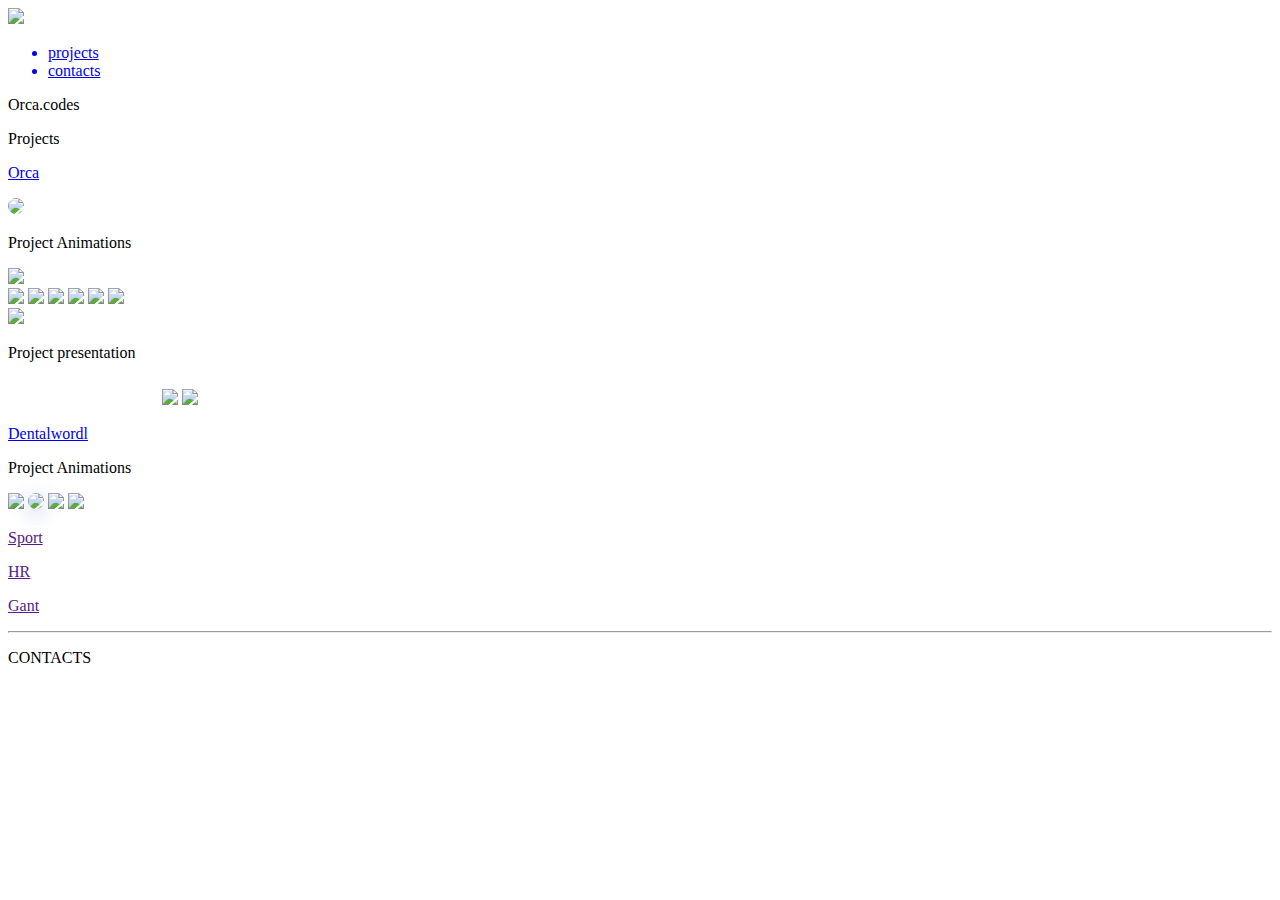
==== index.html @ 5eb5990a "gg" ====
<!DOCTYPE html>
<html lang="en">
<head>
    <meta charset="UTF-8">
    <meta http-equiv="X-UA-Compatible" content="IE=edge">
    <meta name="viewport" content="width=device-width, initial-scale=1.0">
    <title>Orca.codes</title>

    <link rel="icon" href="icon/favicon.svg" type="image/svg">
    <link rel="stylesheet" href="css/style.css">

</head>
<body>
    <header>
        <img class="header-logo" src="./img/logo.svg">
        <ul>
            <a class="scroll-animated" href="#project"><li class="header-ul-li">projects</li></a>
            <a class="scroll-animated" href="#contacts"><li class="header-ul-li">contacts</li></a>
        </ul>
    </header>

    <p class="orcacodes-p">Orca.codes</p>
    <p class="projects-p">Projects</p>


    <div class="content-project">
        <a href="https://www.orca.codes/">
            <p class="content-project-p">
                Orca<img class="content-project-p-img" src="./icon/website.svg" alt="">
            </p>
        </a>

        <a href="orca.html">
            <div id="project" class="content-project-div">
                <img id="open-modal" style="border-radius: 33.7021px;" src="./img/orca-project.jpg">
            </div>
        </a>
    </div>

    <div class="content-project">
        <p class="project-animations">Project Animations</p>
        <div class="slider">
            <img class="left" src="./icon/chevron-left.svg">
            <div class="slider-cards">
                <div class="slider-card">
                    <img class="slider-card-img" src="./img/slider-orca/image58.jpg">
                    <img class="slider-card-img" src="./img/slider-orca/image60.jpg">
                    <img class="slider-card-img" src="./img/slider-orca/image61.jpg">
                    <img class="slider-card-img" src="./img/slider-orca/image62.jpg">
                    <img class="slider-card-img" src="./img/slider-orca/image66.jpg">
                    <img class="slider-card-img" src="./img/slider-orca/image67.jpg">
                    </div>
            </div>
            <img class="right" src="./icon/chevron-right.svg">
        </div>
    </div>

    <div class="content-project"  style="width: 100%;">
        <p class="project-animations">Project presentation</p>
        <div style="margin-top: 27px; margin-left: 154px;">
            <a href="presentation.html"><img class="slider-card-img" src="./img/Group52855.jpg"></a>
            <a href="welcom.html"><img class="slider-card-img" src="./img/Group52854.jpg"></a>
        </div>
    </div>




    <div class="content-project">
        <a href="https://dentalworld.ru">
            <p class="content-project-p">
                Dentalwordl<img class="content-project-p-img" src="./icon/website.svg" alt="">
            </p>
        </a>
        <a href="dental.html">
            <div class="content-project-div-background-one"></div>
        </a>
    </div>

    <div class="content-project">
        <p class="project-animations">Project Animations</p>
        <div class="slider">
            <div class="slider-cards">
                <div class="slider-card">
                    <img class="slider-card-img" src="./img/slider-dental/image64.jpg">
                    <img class="slider-card-img" style="box-shadow: 0px 5px 20px rgba(34, 84, 166, 0.3);
                    border-radius: 20px;" src="./img/slider-dental/image65.jpg">
                    <img class="slider-card-img" src="./img/slider-dental/image68.jpg">
                    <img class="slider-card-img" src="./img/slider-dental/image642.jpg">
                    </div>
            </div>
        </div>
    </div>

    <div class="content-project">
        <a href="">
            <p class="content-project-p">
                Sport<img class="content-project-p-img" src="./icon/website.svg" alt="">
            </p>
        </a>
        <a href="sport.html">
            <div class="content-project-div-background-two"></div>
        </a>
    </div>

    <div class="content-project">
        <a href="">
            <p class="content-project-p">
                HR<img class="content-project-p-img" src="./icon/website.svg" alt="">
            </p>
        </a>
        <a href="hr.html">
            <div class="content-project-div-background-three"></div>
        </a>
    </div>

    <div class="content-project">
        <a href="">
            <p class="content-project-p">
                Gant<img class="content-project-p-img" src="./icon/website.svg" alt="">
            </p>
        </a>
        <a href="grant.html">
            <div class="content-project-div-background-four"></div>
        </a>
    </div>






    
    <hr>

    <footer>
        <p id="contacts">CONTACTS</p>

        <div>
            <a href="https://www.facebook.com/orca.codes"><img src="./icon/facebook.svg" alt=""></a>
            <a href="https://t.me/orcaIT"><img src="./icon/telegram.svg" alt=""></a>
            <a href="info@orca.codes"><img src="./icon/email.svg" alt=""></a>
            <a href="https://vk.com/orca.codes"><img src="./icon/vk.svg" alt=""></a>
        </div>
    </footer>

    <script src="js/jquery.min.js"></script>
    <script>
        $("a.scroll-animated").on("click", function(e){
            e.preventDefault();
            var anchor = $(this).attr('href');
            $('html, body').stop().animate({
                scrollTop: $(anchor).offset().top - 60
            }, 800);
        });
    </script>
    <script src="js/modalPhoto.js"></script>
    <script src="js/sliderOne.js"></script>
</body>
</html>
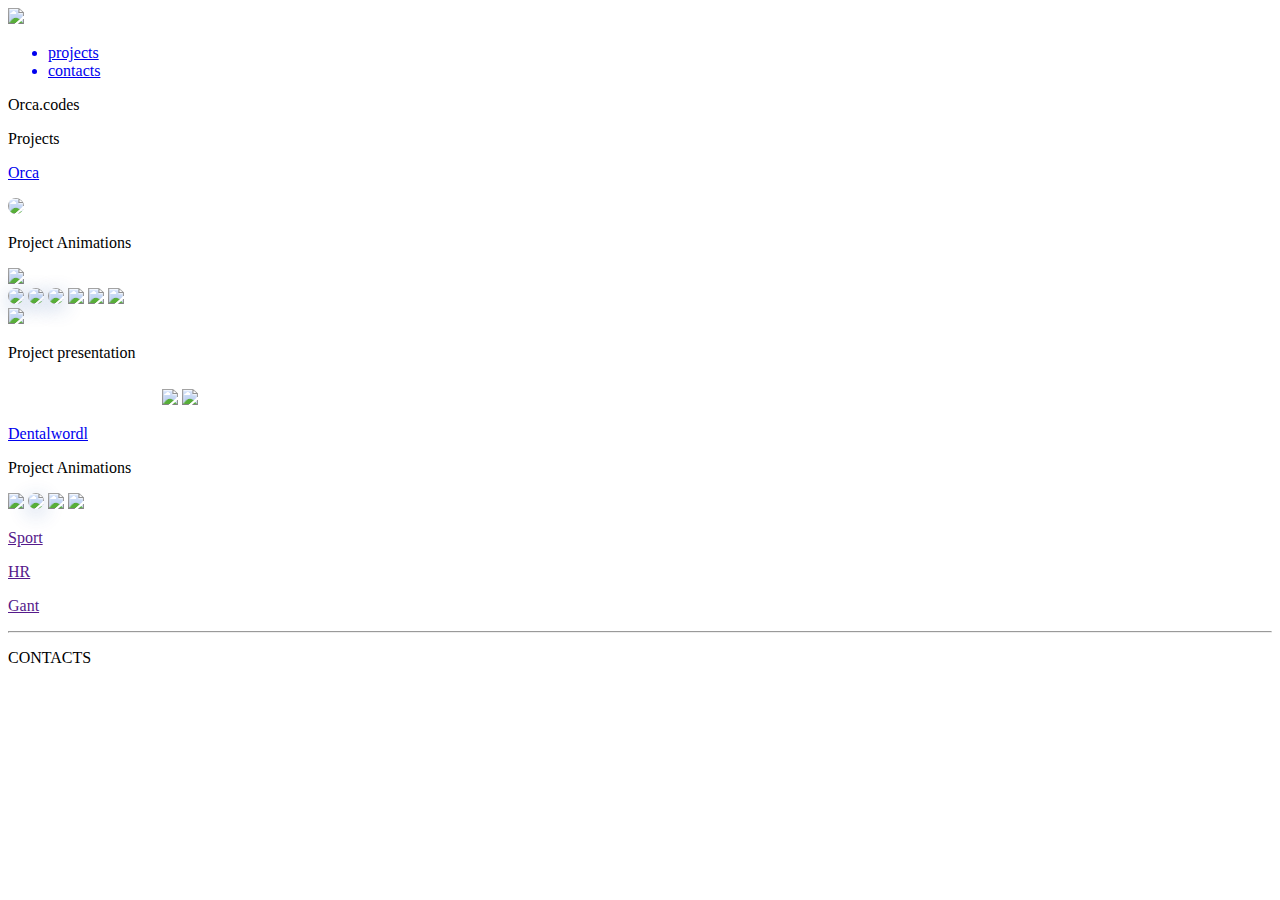
==== commit 7a7ed31d: "aa" ====
--- a/index.html
+++ b/index.html
@@ -43,12 +43,12 @@
             <img class="left" src="./icon/chevron-left.svg">
             <div class="slider-cards">
                 <div class="slider-card">
-                    <img class="slider-card-img" src="./img/slider-orca/image58.jpg">
-                    <img class="slider-card-img" src="./img/slider-orca/image60.jpg">
-                    <img class="slider-card-img" src="./img/slider-orca/image61.jpg">
-                    <img class="slider-card-img" src="./img/slider-orca/image62.jpg">
-                    <img class="slider-card-img" src="./img/slider-orca/image66.jpg">
-                    <img class="slider-card-img" src="./img/slider-orca/image67.jpg">
+                    <a href="./video/orcacodes/orcacodes234.mp4"><img class="slider-card-img" src="./img/slider-orca/image58.jpg" style="box-shadow: 0px 5px 20px rgba(34, 84, 166, 0.3); border-radius: 20px;"></a>
+                    <a href="./video/orcacodes/hgf.mp4"><img class="slider-card-img" src="./img/slider-orca/image60.jpg" style="box-shadow: 0px 5px 20px rgba(34, 84, 166, 0.3); border-radius: 20px;"></a>
+                    <a href="./video/orcacodes/ty.mp4"><img class="slider-card-img" src="./img/slider-orca/image61.jpg" style="box-shadow: 0px 5px 20px rgba(34, 84, 166, 0.3); border-radius: 20px;"></a>
+                    <a href="./video/orcacodes/orcanie2.mp4"><img class="slider-card-img" src="./img/slider-orca/image62.jpg"></a>
+                    <a href="./video/orcacodes/rr.mp4"><img class="slider-card-img" src="./img/slider-orca/image66.jpg"></a>
+                    <a href="./video/orcacodes/rtg.mp4"><img class="slider-card-img" src="./img/slider-orca/image67.jpg"></a>
                     </div>
             </div>
             <img class="right" src="./icon/chevron-right.svg">
@@ -82,11 +82,10 @@
         <div class="slider">
             <div class="slider-cards">
                 <div class="slider-card">
-                    <img class="slider-card-img" src="./img/slider-dental/image64.jpg">
-                    <img class="slider-card-img" style="box-shadow: 0px 5px 20px rgba(34, 84, 166, 0.3);
-                    border-radius: 20px;" src="./img/slider-dental/image65.jpg">
-                    <img class="slider-card-img" src="./img/slider-dental/image68.jpg">
-                    <img class="slider-card-img" src="./img/slider-dental/image642.jpg">
+                    <a href="./video/DENTALWORLD/ab.mp4"><img class="slider-card-img" src="./img/slider-dental/image64.jpg"></a>
+                    <a href="./video/DENTALWORLD/bc.mp4"><img class="slider-card-img" style="box-shadow: 0px 5px 20px rgba(34, 84, 166, 0.3); border-radius: 20px;" src="./img/slider-dental/image65.jpg"></a>
+                    <a href="./video/DENTALWORLD/bd.mp4"><img class="slider-card-img" src="./img/slider-dental/image68.jpg"></a>
+                    <a href="./video/DENTALWORLD/be.mp4"><img class="slider-card-img" src="./img/slider-dental/image642.jpg"></a>
                     </div>
             </div>
         </div>
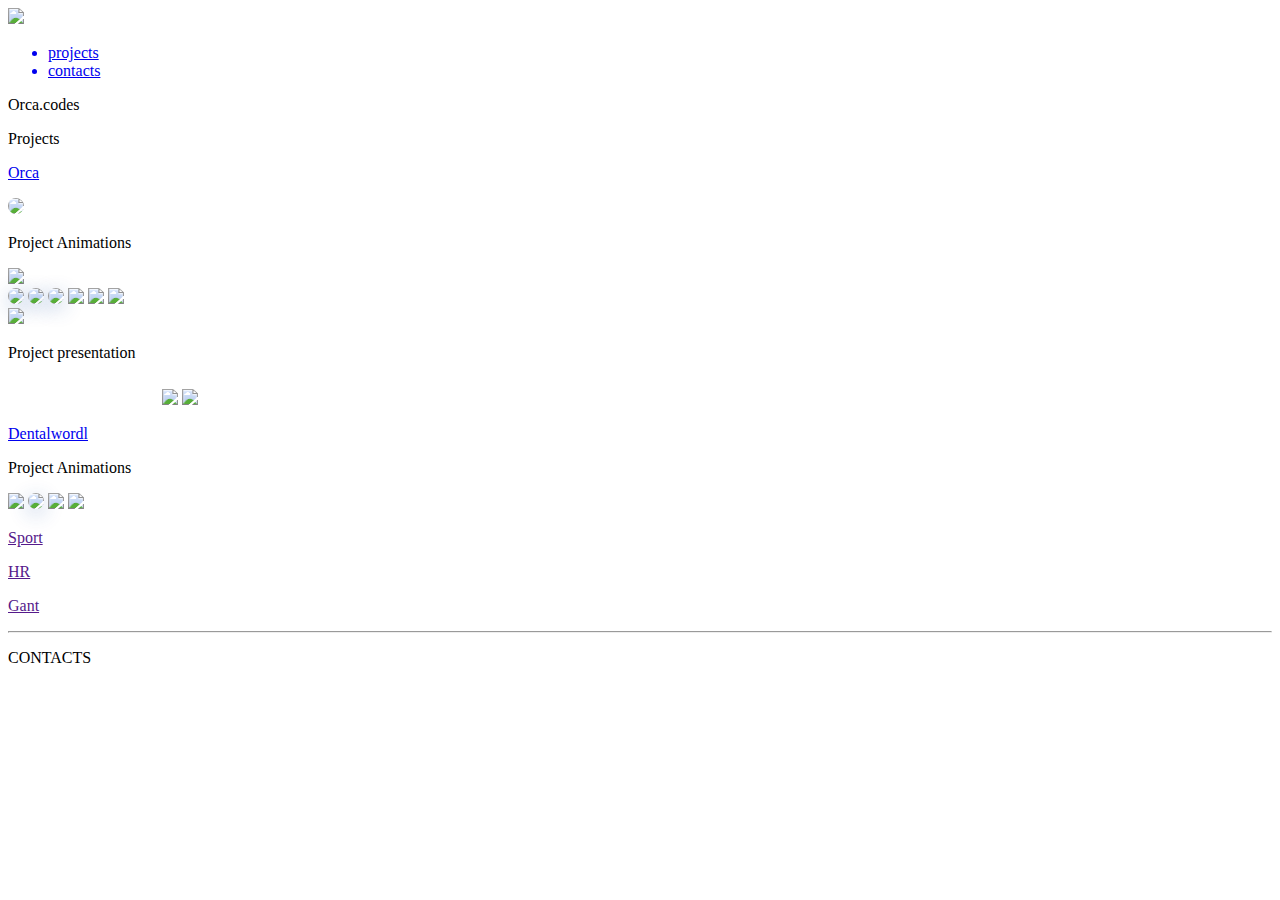
==== commit 8c3e3826: "email" ====
--- a/index.html
+++ b/index.html
@@ -4,6 +4,7 @@
     <meta charset="UTF-8">
     <meta http-equiv="X-UA-Compatible" content="IE=edge">
     <meta name="viewport" content="width=device-width, initial-scale=1.0">
+    <meta http-equiv="content-type" content="text/html; charset=utf-8">
     <title>Orca.codes</title>
 
     <link rel="icon" href="icon/favicon.svg" type="image/svg">
@@ -138,7 +139,7 @@
         <div>
             <a href="https://www.facebook.com/orca.codes"><img src="./icon/facebook.svg" alt=""></a>
             <a href="https://t.me/orcaIT"><img src="./icon/telegram.svg" alt=""></a>
-            <a href="info@orca.codes"><img src="./icon/email.svg" alt=""></a>
+            <a href="mailto:info@orca.codes"><img src="./icon/email.svg" alt=""></a>
             <a href="https://vk.com/orca.codes"><img src="./icon/vk.svg" alt=""></a>
         </div>
     </footer>
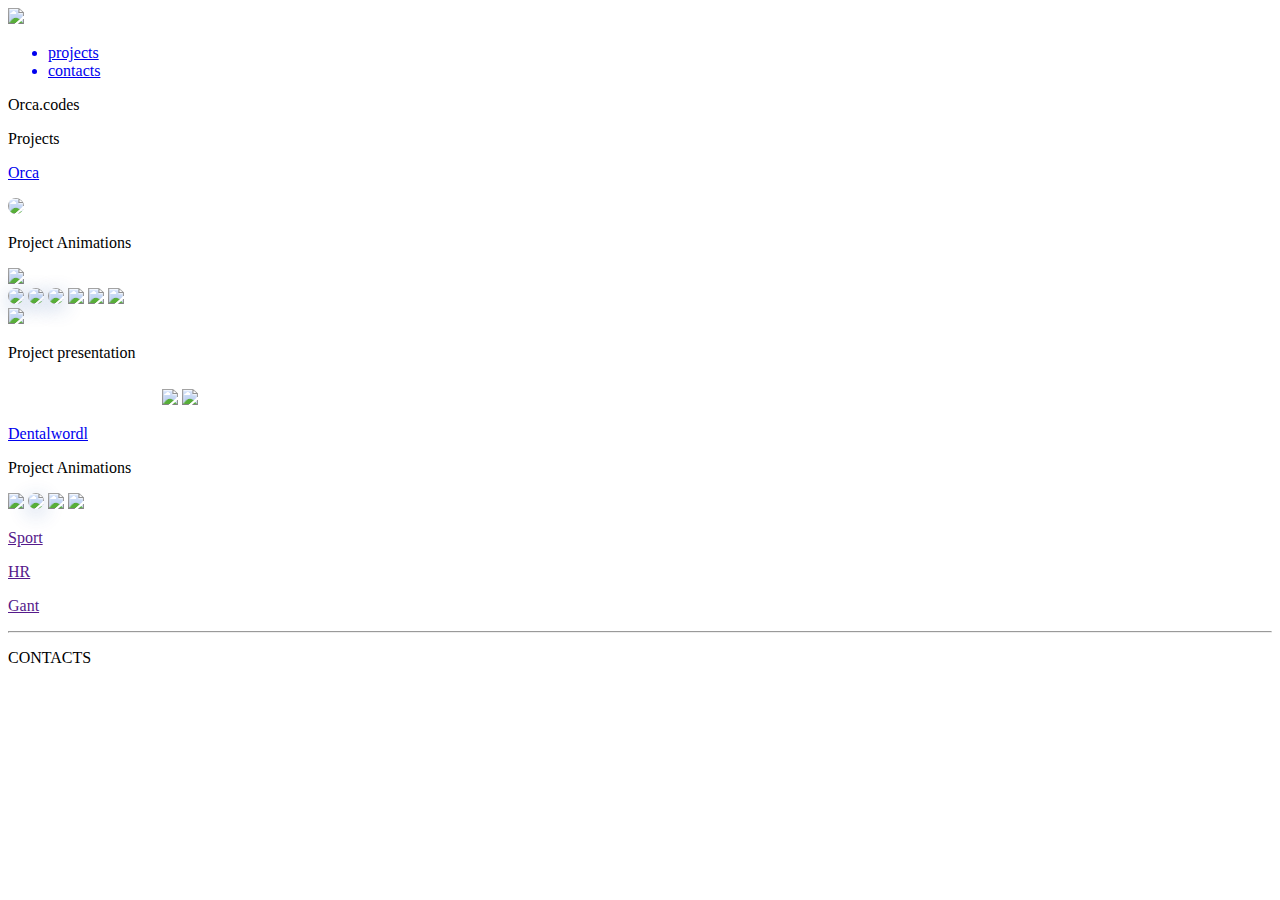
==== commit 932a8d1d: "вв" ====
--- a/index.html
+++ b/index.html
@@ -9,6 +9,9 @@
 
     <link rel="icon" href="icon/favicon.svg" type="image/svg">
     <link rel="stylesheet" href="css/style.css">
+    <link rel="stylesheet" href="videotube/videotube.min.css">
+    <script src="videotube/videotube.min.js"></script>
+
 
 </head>
 <body>
@@ -44,12 +47,12 @@
             <img class="left" src="./icon/chevron-left.svg">
             <div class="slider-cards">
                 <div class="slider-card">
-                    <a href="./video/orcacodes/orcacodes234.mp4"><img class="slider-card-img" src="./img/slider-orca/image58.jpg" style="box-shadow: 0px 5px 20px rgba(34, 84, 166, 0.3); border-radius: 20px;"></a>
-                    <a href="./video/orcacodes/hgf.mp4"><img class="slider-card-img" src="./img/slider-orca/image60.jpg" style="box-shadow: 0px 5px 20px rgba(34, 84, 166, 0.3); border-radius: 20px;"></a>
-                    <a href="./video/orcacodes/ty.mp4"><img class="slider-card-img" src="./img/slider-orca/image61.jpg" style="box-shadow: 0px 5px 20px rgba(34, 84, 166, 0.3); border-radius: 20px;"></a>
-                    <a href="./video/orcacodes/orcanie2.mp4"><img class="slider-card-img" src="./img/slider-orca/image62.jpg"></a>
-                    <a href="./video/orcacodes/rr.mp4"><img class="slider-card-img" src="./img/slider-orca/image66.jpg"></a>
-                    <a href="./video/orcacodes/rtg.mp4"><img class="slider-card-img" src="./img/slider-orca/image67.jpg"></a>
+                    <a href="https://www.youtube.com/watch?v=y68w_qonAqU" class="card_link tube"><img class="slider-card-img" src="./img/slider-orca/image58.jpg" style="box-shadow: 0px 5px 20px rgba(34, 84, 166, 0.3); border-radius: 20px;"></a>
+                    <a href="https://www.youtube.com/watch?v=b7U__7OZWgk" class="card_link tube"><img class="slider-card-img" src="./img/slider-orca/image60.jpg" style="box-shadow: 0px 5px 20px rgba(34, 84, 166, 0.3); border-radius: 20px;"></a>
+                    <a href="https://www.youtube.com/watch?v=LbbPrw14cgo" class="card_link tube"><img class="slider-card-img" src="./img/slider-orca/image61.jpg" style="box-shadow: 0px 5px 20px rgba(34, 84, 166, 0.3); border-radius: 20px;"></a>
+                    <a href="https://www.youtube.com/watch?v=MKS_KNSd2Y0" class="card_link tube"><img class="slider-card-img" src="./img/slider-orca/image62.jpg"></a>
+                    <a href="https://www.youtube.com/watch?v=Lp3TSIFflk0" class="card_link tube"><img class="slider-card-img" src="./img/slider-orca/image66.jpg"></a>
+                    <a href="https://www.youtube.com/watch?v=20NW2Bjg-5E" class="card_link tube"><img class="slider-card-img" src="./img/slider-orca/image67.jpg"></a>
                     </div>
             </div>
             <img class="right" src="./icon/chevron-right.svg">
@@ -83,10 +86,10 @@
         <div class="slider">
             <div class="slider-cards">
                 <div class="slider-card">
-                    <a href="./video/DENTALWORLD/ab.mp4"><img class="slider-card-img" src="./img/slider-dental/image64.jpg"></a>
-                    <a href="./video/DENTALWORLD/bc.mp4"><img class="slider-card-img" style="box-shadow: 0px 5px 20px rgba(34, 84, 166, 0.3); border-radius: 20px;" src="./img/slider-dental/image65.jpg"></a>
-                    <a href="./video/DENTALWORLD/bd.mp4"><img class="slider-card-img" src="./img/slider-dental/image68.jpg"></a>
-                    <a href="./video/DENTALWORLD/be.mp4"><img class="slider-card-img" src="./img/slider-dental/image642.jpg"></a>
+                    <a href="https://www.youtube.com/watch?v=xXQVUhlpNwk" class="card_link tube"><img class="slider-card-img" src="./img/slider-dental/image64.jpg"></a>
+                    <a href="https://www.youtube.com/watch?v=Wca1oxbDxvs" class="card_link tube"><img class="slider-card-img" style="box-shadow: 0px 5px 20px rgba(34, 84, 166, 0.3); border-radius: 20px;" src="./img/slider-dental/image65.jpg"></a>
+                    <a href="https://www.youtube.com/watch?v=5jjvLpAHN3M" class="card_link tube"><img class="slider-card-img" src="./img/slider-dental/image68.jpg"></a>
+                    <a href="https://www.youtube.com/watch?v=4nppR-Zz6RE" class="card_link tube"><img class="slider-card-img" src="./img/slider-dental/image642.jpg"></a>
                     </div>
             </div>
         </div>
@@ -154,7 +157,6 @@
             }, 800);
         });
     </script>
-    <script src="js/modalPhoto.js"></script>
     <script src="js/sliderOne.js"></script>
 </body>
 </html>--- a/videotube/videotube.min.css
+++ b/videotube/videotube.min.css
@@ -0,0 +1 @@
+.videotube-modal-overlay{color:#fff;display:none;z-index:995;opacity:0;top:0;left:0;right:0;bottom:0;width:100%;position:fixed;background:#000;text-align:center}#videotube-modal-container{z-index:998;position:fixed;top:0;left:0;right:0;bottom:0;display:flex;justify-content:center;align-items:center}#videotube-modal{text-align:center;box-shadow:0 0 40px #333}#videotube-modal-loading{position:fixed;z-index:997;font-size:1.5em;top:49%;width:5%;text-align:center;left:45%}#videotube-modal-close{position:fixed;right:15px;top:15px;padding:3px 13px;z-index:999;font-size:25px;text-shadow:0 0 10px #fff;border-radius:3px;cursor:pointer;-webkit-transition-duration:.1s;-o-transition-duration:.1s;-moz-transition-duration:.1s;transition-duration:.1s}#videotube-modal-close:hover{background:#333}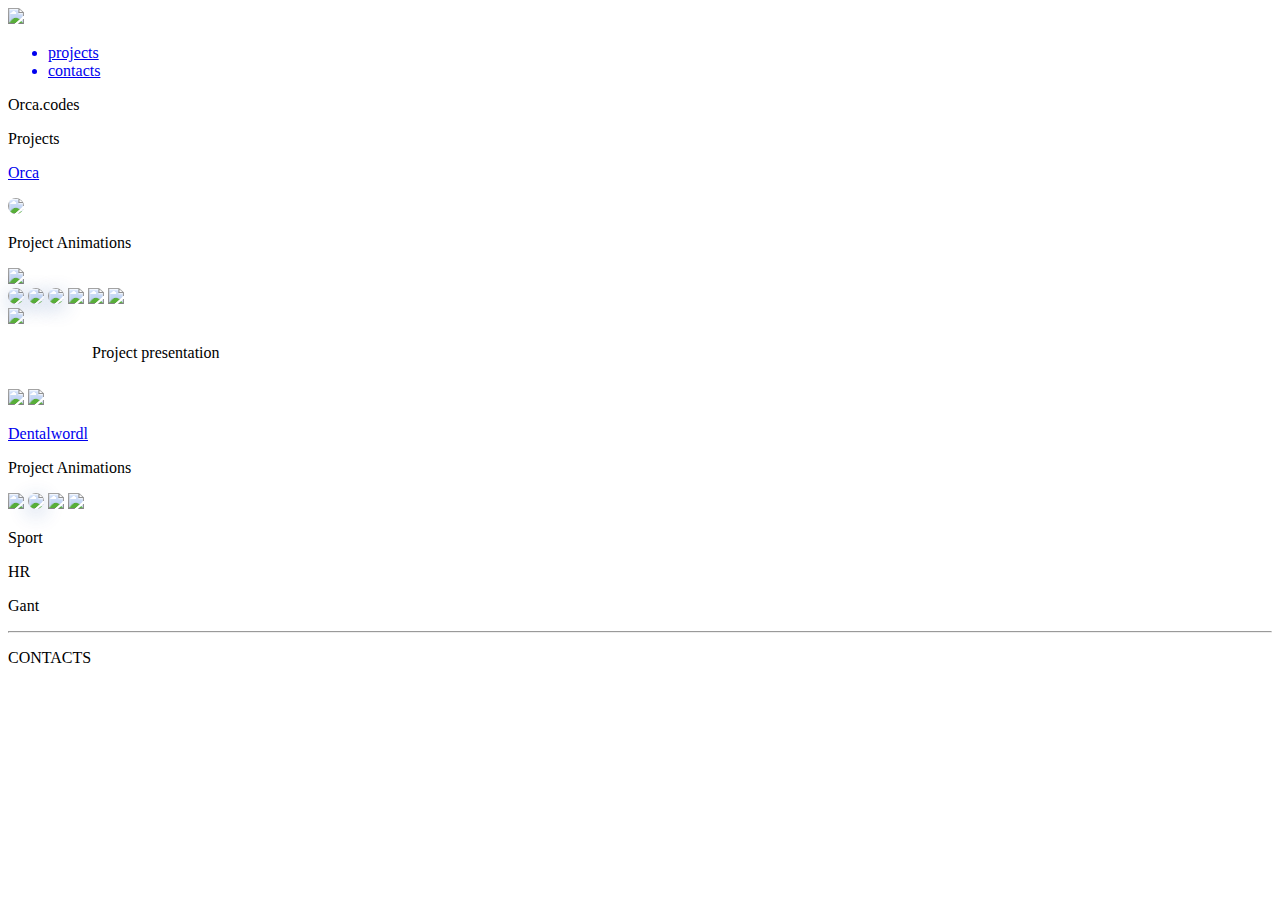
==== commit 6320c43b: "aa" ====
--- a/index.html
+++ b/index.html
@@ -59,16 +59,14 @@
         </div>
     </div>
 
-    <div class="content-project"  style="width: 100%;">
-        <p class="project-animations">Project presentation</p>
-        <div style="margin-top: 27px; margin-left: 154px;">
+    <div class="content-project">
+        <p class="project-animations" style="margin-left: 84px;">Project presentation</p>
+        <div style="margin-top: 27px; width: 1682px;">
             <a href="presentation.html"><img class="slider-card-img" src="./img/Group52855.jpg"></a>
             <a href="welcom.html"><img class="slider-card-img" src="./img/Group52854.jpg"></a>
+            
         </div>
     </div>
-
-
-
 
     <div class="content-project">
         <a href="https://dentalworld.ru">
@@ -96,7 +94,7 @@
     </div>
 
     <div class="content-project">
-        <a href="">
+        <a>
             <p class="content-project-p">
                 Sport<img class="content-project-p-img" src="./icon/website.svg" alt="">
             </p>
@@ -107,7 +105,7 @@
     </div>
 
     <div class="content-project">
-        <a href="">
+        <a>
             <p class="content-project-p">
                 HR<img class="content-project-p-img" src="./icon/website.svg" alt="">
             </p>
@@ -118,7 +116,7 @@
     </div>
 
     <div class="content-project">
-        <a href="">
+        <a>
             <p class="content-project-p">
                 Gant<img class="content-project-p-img" src="./icon/website.svg" alt="">
             </p>
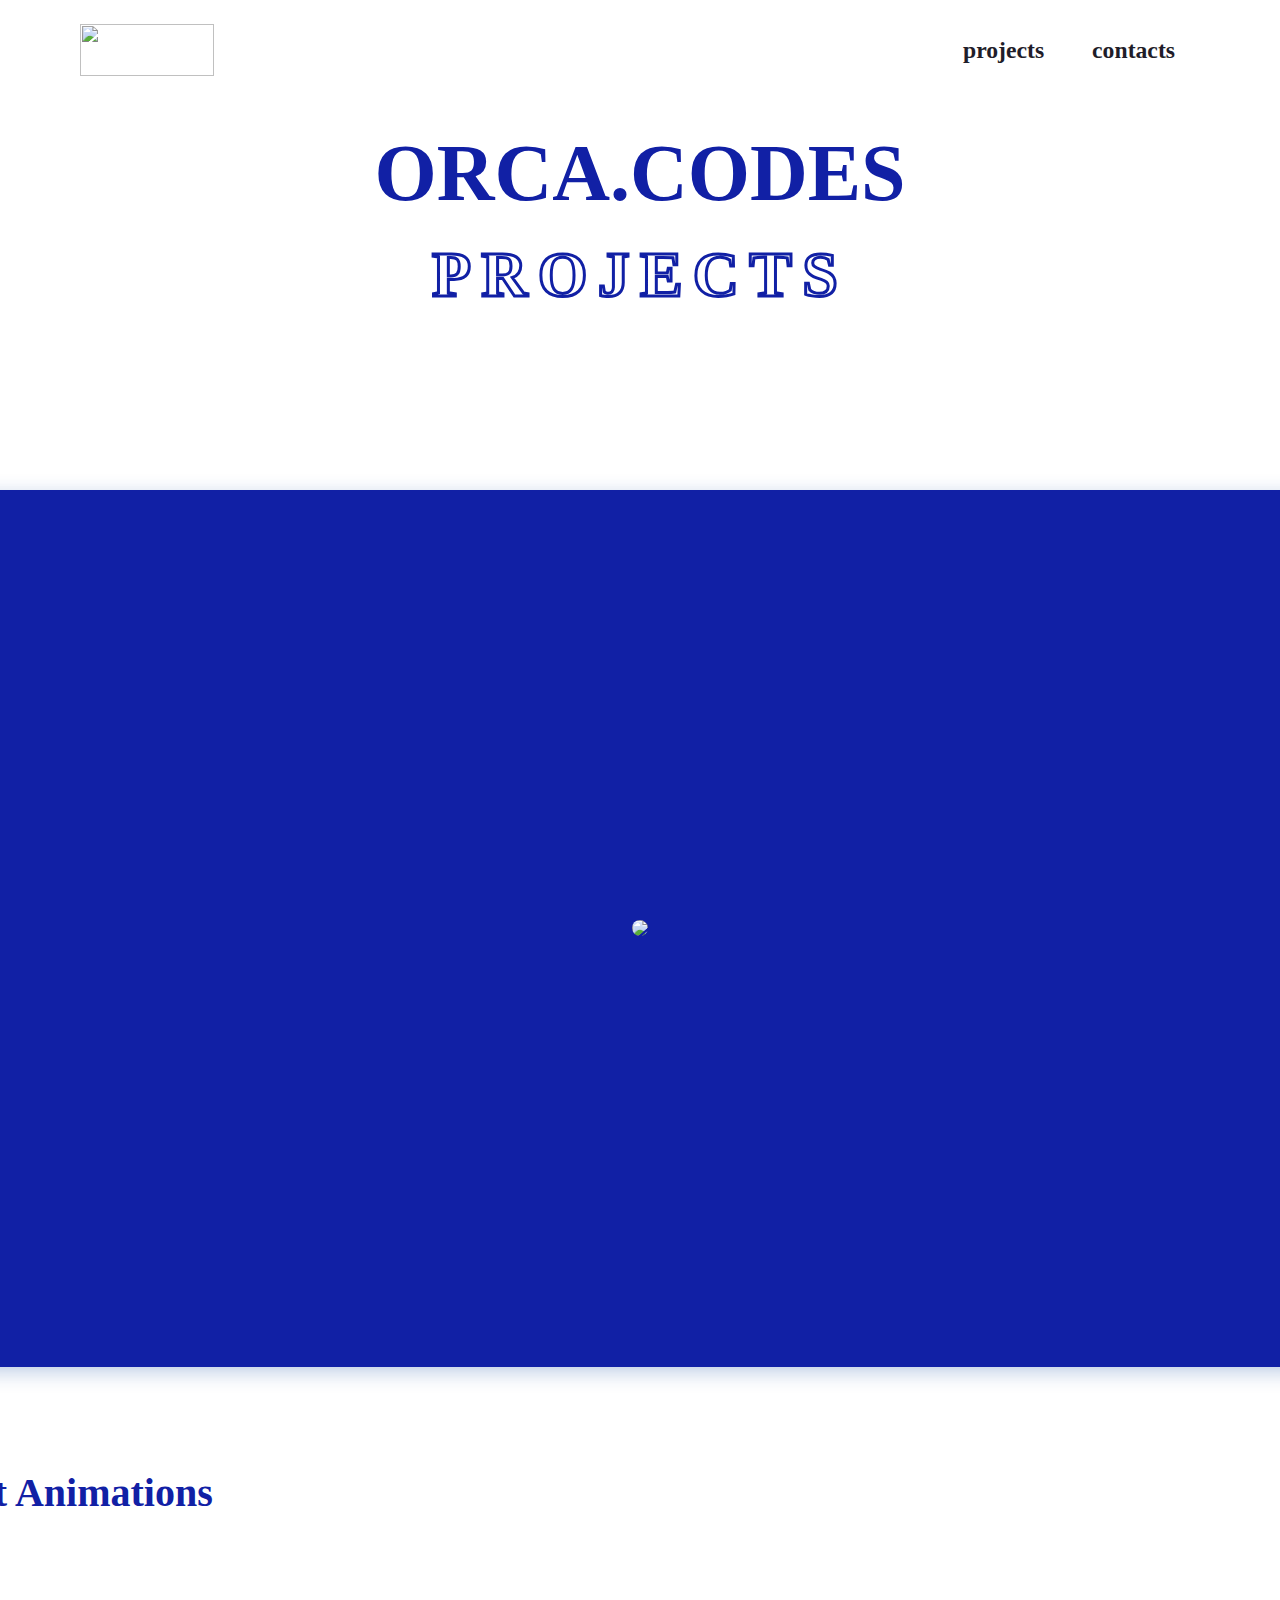
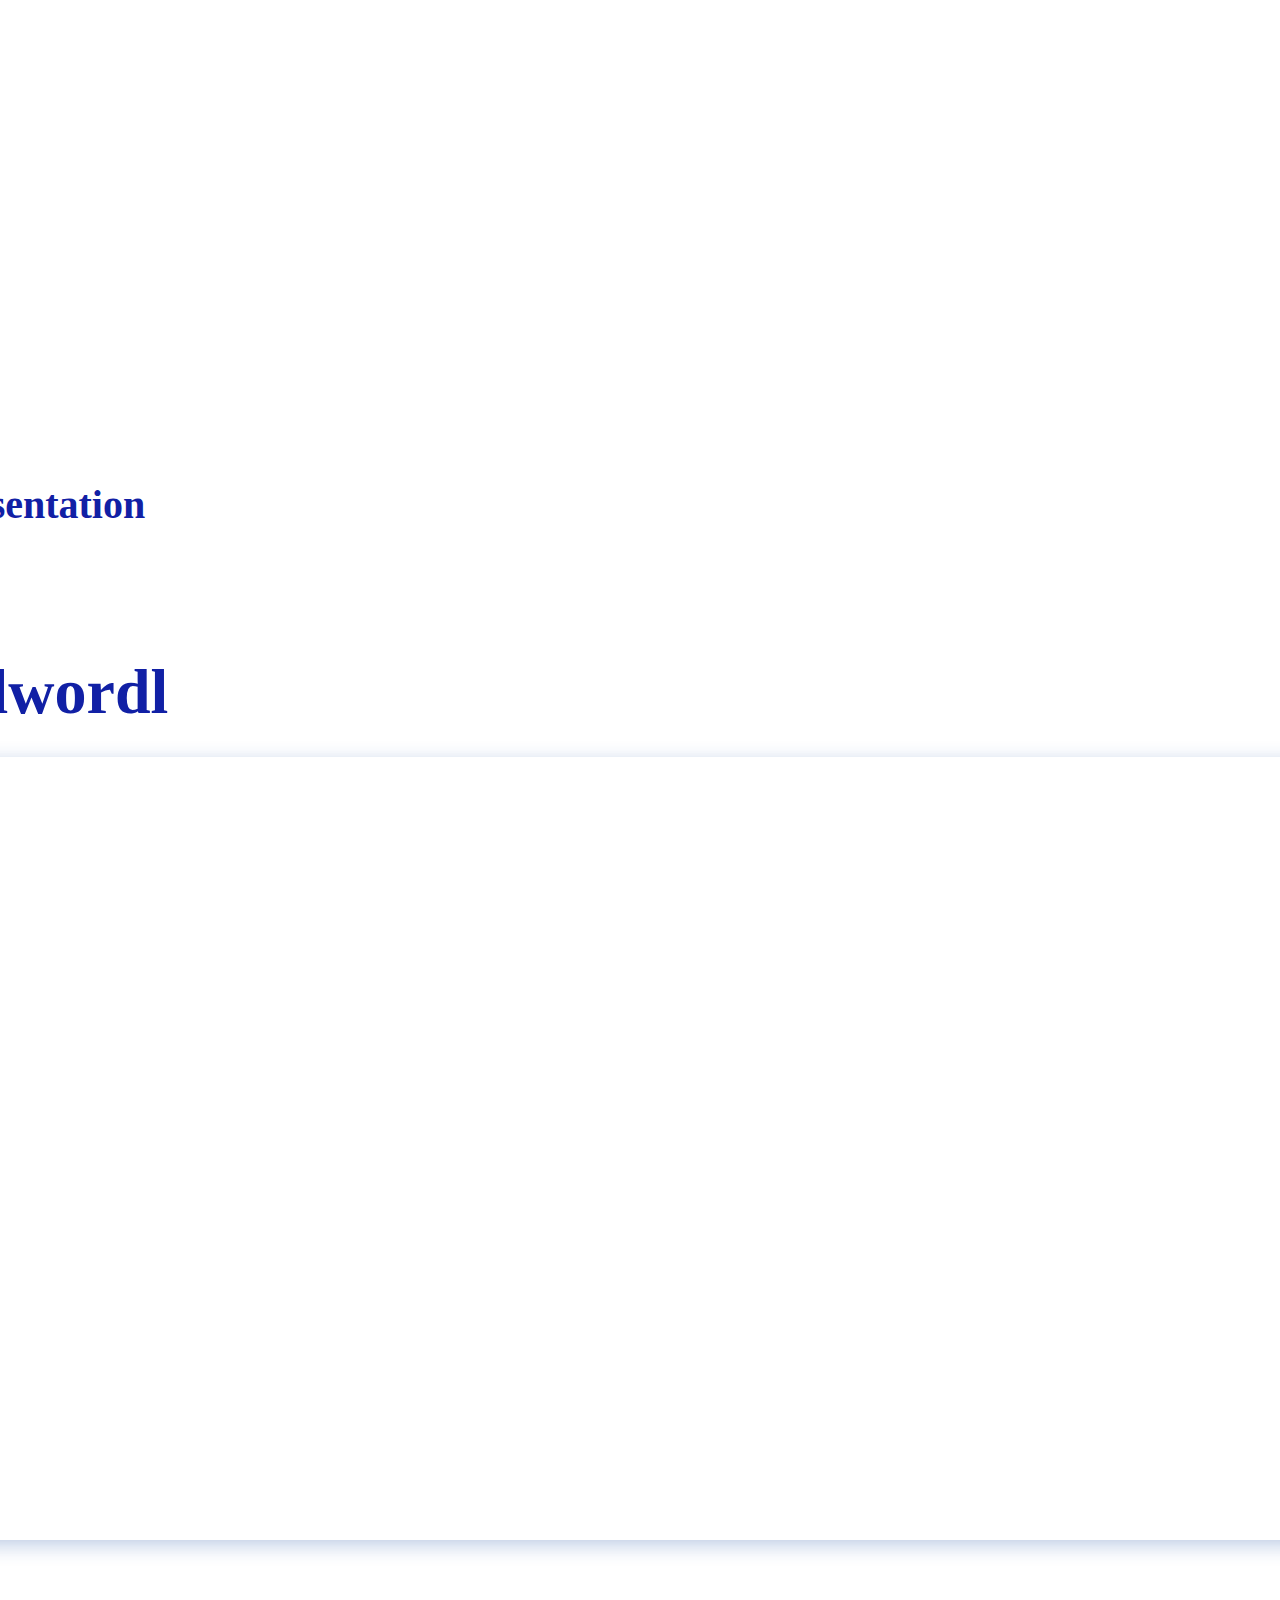
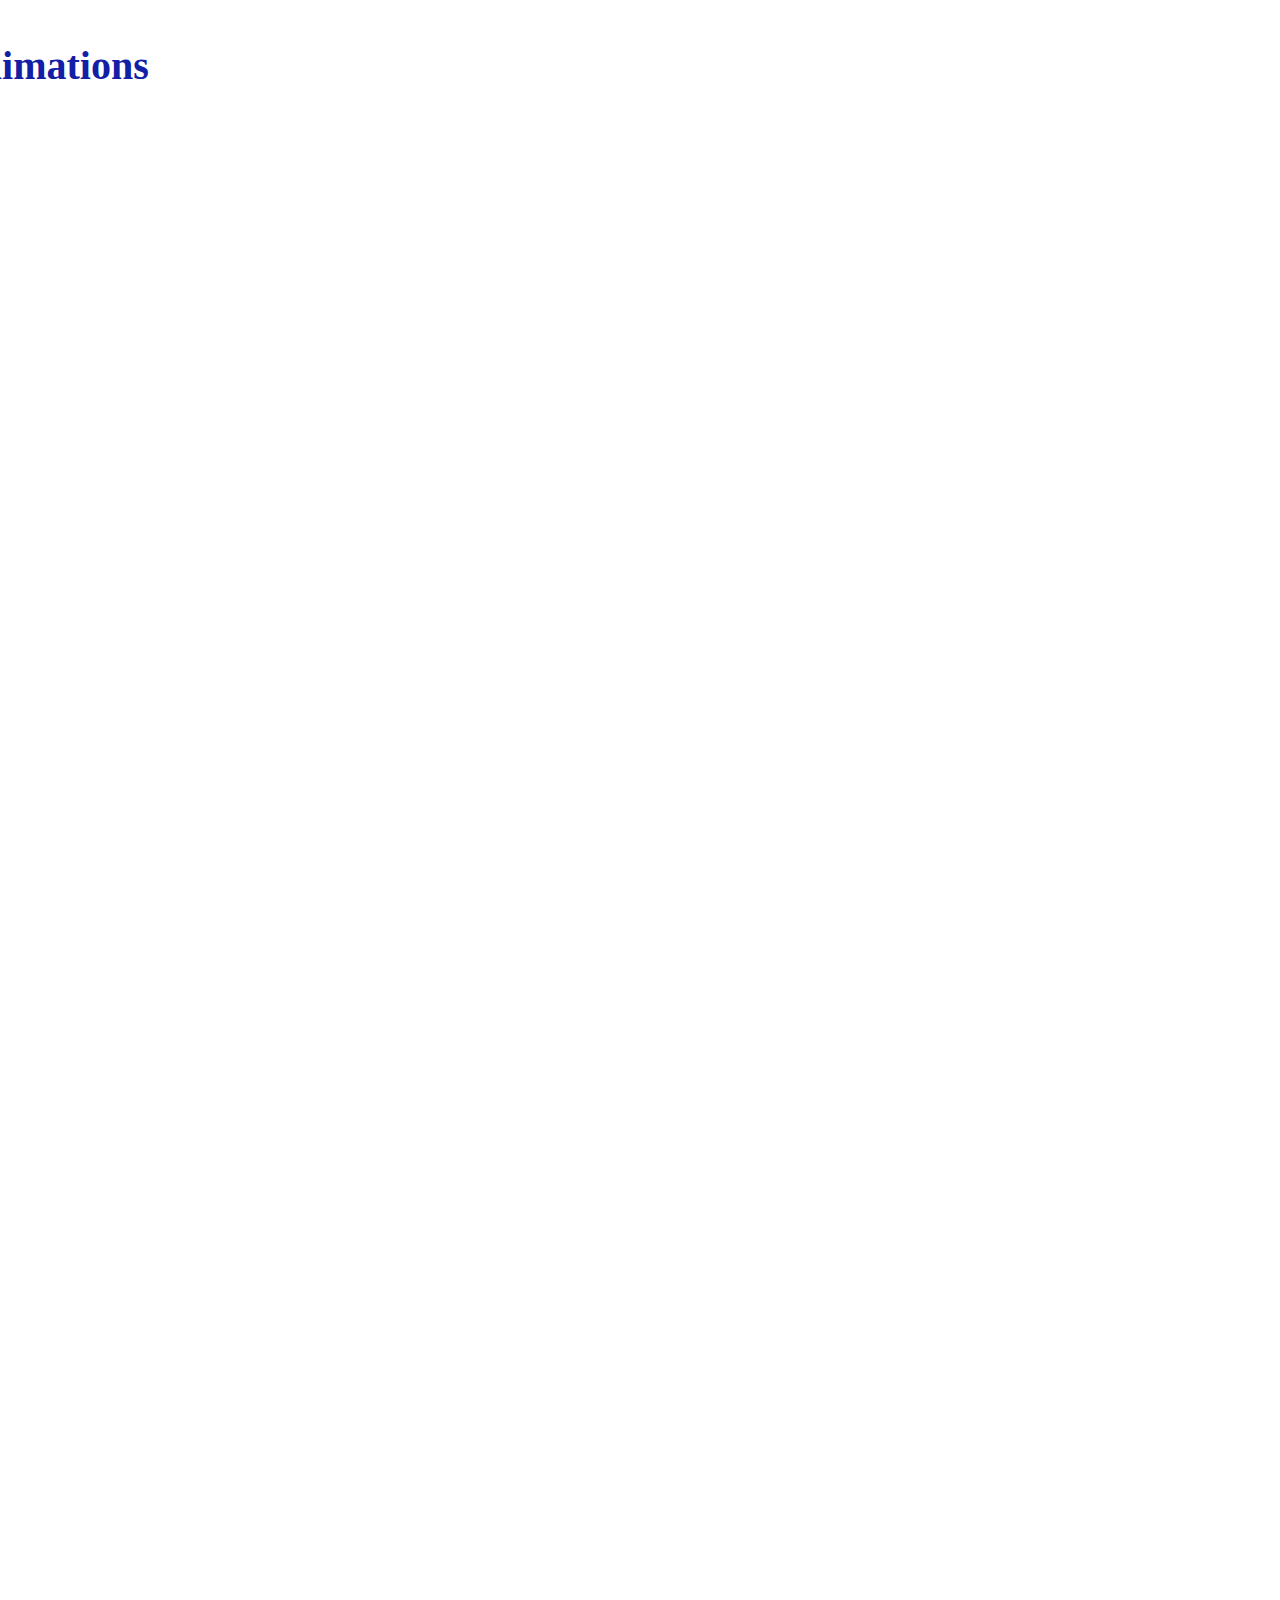
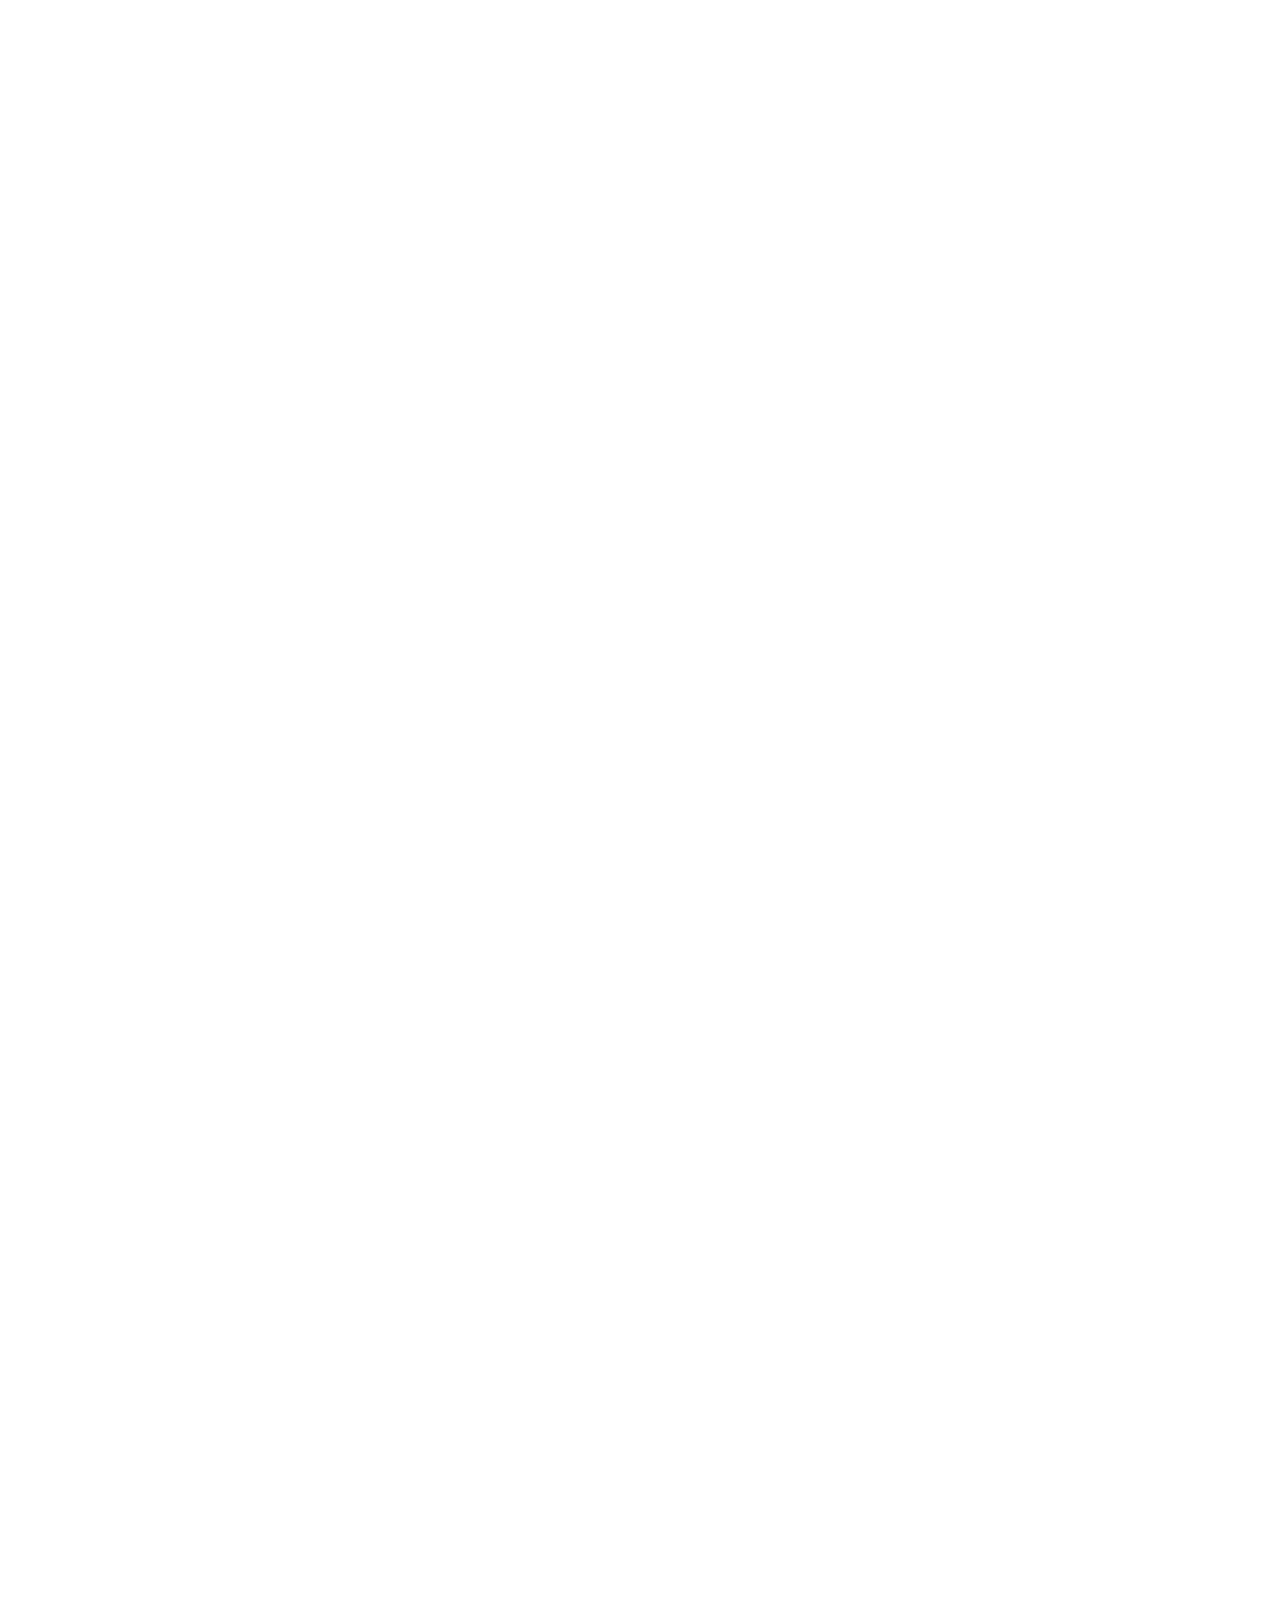
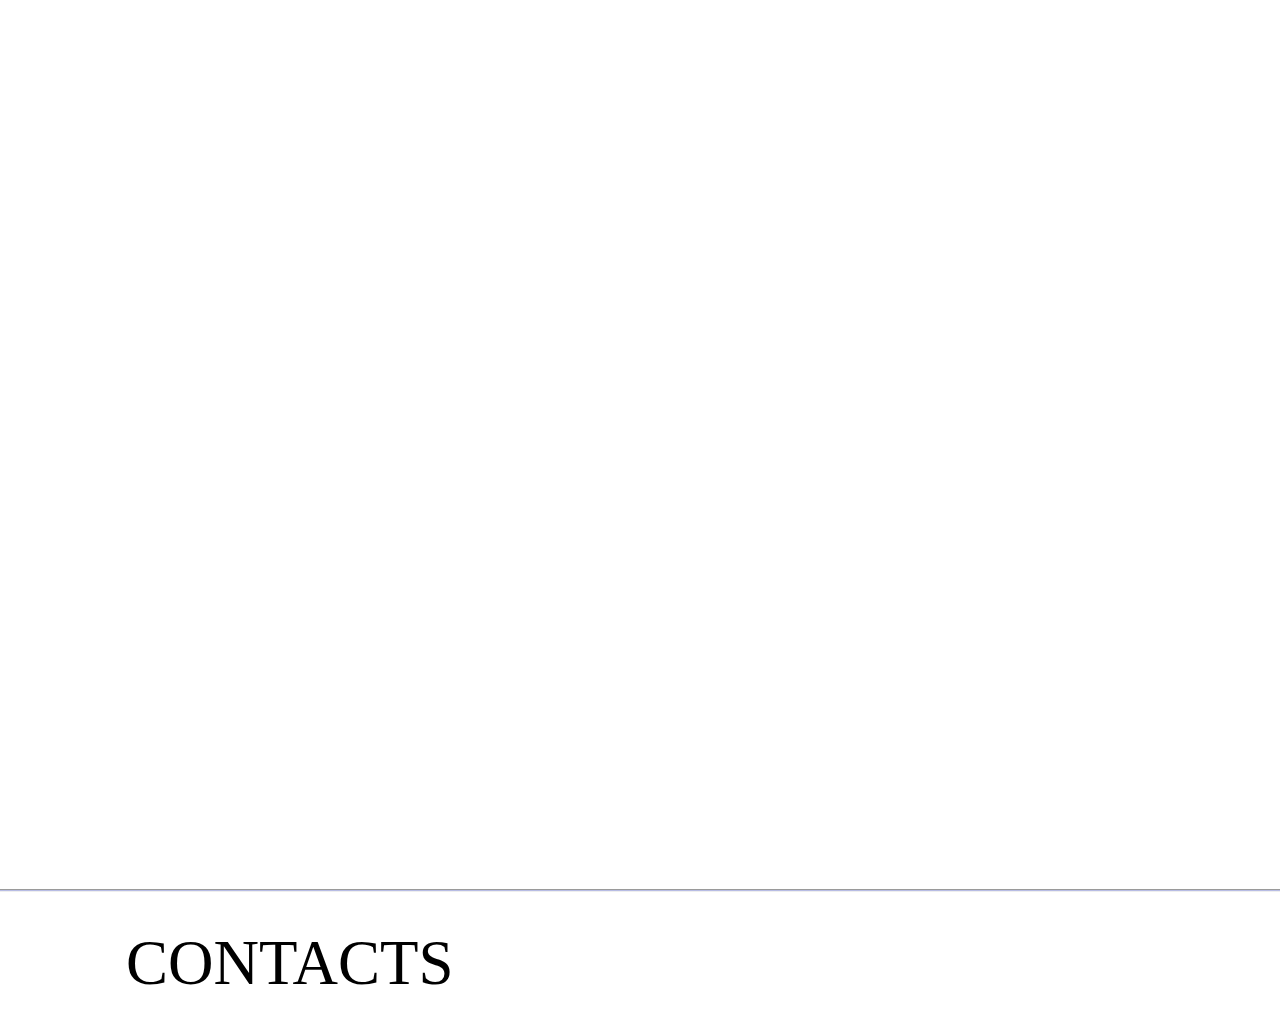
==== commit a4b2fea8: "style" ====
--- a/index.html
+++ b/index.html
@@ -42,7 +42,7 @@
     </div>
 
     <div class="content-project">
-        <p class="project-animations">Project Animations</p>
+        <p class="project-animations" style="margin-left: 80px;">Project Animations</p>
         <div class="slider">
             <img class="left" src="./icon/chevron-left.svg">
             <div class="slider-cards">
@@ -60,7 +60,7 @@
     </div>
 
     <div class="content-project">
-        <p class="project-animations" style="margin-left: 84px;">Project presentation</p>
+        <p class="project-animations" style="">Project presentation</p>
         <div style="margin-top: 27px; width: 1682px;">
             <a href="presentation.html"><img class="slider-card-img" src="./img/Group52855.jpg"></a>
             <a href="welcom.html"><img class="slider-card-img" src="./img/Group52854.jpg"></a>
--- a/css/style.css
+++ b/css/style.css
@@ -0,0 +1,309 @@
+@font-face {
+    font-family: 'Vela Sans';
+    src: url('../fonts/otf/VelaSans-ExtraLight.otf');
+    src: local('Vela Sans Extralight'), local('VelaSans-Extralight'),
+        url("../fonts/otf/VelaSans-ExtraLight.otf") format("opentype"),
+        url('../fonts/web/VelaSans-ExtraLight.woff2') format('woff2'),
+        url('../fonts/web/VelaSans-ExtraLight.woff') format('woff'),
+        url('../fonts/ttf/VelaSans-ExtraLight.ttf') format('truetype');
+    font-style: normal;
+    font-weight: 400;
+}
+
+@font-face {
+    font-family: 'Vela Sans';
+    src: url('../fonts/otf/VelaSans-Regular.otf');
+    src: local('Vela Sans Regular'), local('VelaSans-Regular'),
+        url("../fonts/otf/VelaSans-Regular.otf") format("opentype"),
+        url('../fonts/web/VelaSans-Regular.woff2') format('woff2'),
+        url('../fonts/web/VelaSans-Regular.woff') format('woff'),
+        url('../fonts/ttf/VelaSans-Regular.ttf') format('truetype');
+    font-weight: normal;
+    font-style: normal;
+}
+
+@font-face {
+    font-family: 'Vela Sans';
+    src: url('../fonts/otf/VelaSans-Bold.otf');
+    src: local('Vela Sans Bold'), local('VelaSans-Bold'),
+        url('../fonts/otf/VelaSans-Bold.otf') format("opentype"),
+        url('../fonts/web/VelaSans-Bold.woff2') format('woff2'),
+        url('../fonts/web/VelaSans-Bold.woff') format('woff'),
+        url('../fonts/ttf/VelaSans-Bold.ttf') format('truetype');
+    font-weight: bold;
+    font-style: normal;
+}
+
+@font-face {
+    font-family: 'Vela Sans';
+    src: url('../fonts/otf/VelaSans-ExtraBold.otf');
+    src: local('Vela Sans Extrabold'), local('VelaSans-ExtraBold'),
+        url('../fonts/otf/VelaSans-ExtraBold.otf') format("opentype"),
+        url('../fonts/web/VelaSans-ExtraBold.woff2') format('woff2'),
+        url('../fonts/web/VelaSans-ExtraBold.woff') format('woff'),
+        url('../fonts/ttf/VelaSans-ExtraBold.ttf') format('truetype');
+    font-weight: 800;
+    font-style: normal;
+}
+
+@font-face {
+    font-family: 'Vela Sans';
+    src: url('../fonts/otf/VelaSans-Medium.otf');
+    src: local('Vela Sans Medium'), local('VelaSans-Medium'),
+        url('../fonts/otf/VelaSans-Medium.otf') format("opentype"),
+        url('../fonts/web/VelaSans-Medium.woff2') format('woff2'),
+        url('../fonts/web/VelaSans-Medium.woff') format('woff'),
+        url('../fonts/ttf/VelaSans-Medium.ttf') format('truetype');
+    font-weight: 500;
+    font-style: normal;
+}
+
+@font-face {
+    font-family: 'Vela Sans';
+    src: url('../fonts/otf/VelaSans-Light.otf');
+    src: local('Vela Sans Light'), local('VelaSans-Light'),
+        url('../fonts/otf/VelaSans-Light.otf') format("opentype"),
+        url('../fonts/web/VelaSans-Light.woff2') format('woff2'),
+        url('../fonts/web/VelaSans-Light.woff') format('woff'),
+        url('../fonts/ttf/VelaSans-Light.ttf') format('truetype');
+    font-weight: 300;
+    font-style: normal;
+}
+
+@font-face {
+    font-family: 'Vela Sans';
+    src: url('../fonts/otf/VelaSans-SemiBold.otf');
+    src: local('Vela Sans Semibold'), local('VelaSans-Semibold'),
+        url('../fonts/otf/VelaSans-SemiBold.otf') format("opentype"),
+        url('../fonts/web/VelaSans-SemiBold.woff2') format('woff2'),
+        url('../fonts/web/VelaSans-SemiBold.woff') format('woff'),
+        url('../fonts/ttf/VelaSans-SemiBold.ttf') format('truetype');
+    font-weight: 600;
+    font-style: normal;
+}
+
+
+*{
+    padding: 0;
+    margin: 0;
+    list-style: none;
+    text-decoration: none;
+}
+
+body{
+    display: flex;
+    flex-direction: column;
+    align-items: center;
+}
+
+body::-webkit-scrollbar {
+    width: 6px;
+    height: 8px;
+    background-color: rgba(17, 32, 165, 1);
+  }
+
+  body::-webkit-scrollbar-track {
+	background-color: rgba(17, 32, 165, 1);
+    border-left: 3px solid white;
+    border-right: 3px solid white;
+}
+
+body::-webkit-scrollbar-thumb {
+    width: 100%;
+    border-radius: 0px;
+    -webkit-box-shadow: inset 0 0 px rgba(17, 32, 165, 1);
+    background-color: rgba(17, 32, 165, 1);
+}
+
+header {
+    width: 100%;
+    height: 100px;   
+    display: flex;
+    align-items: center;
+    justify-content: space-between;
+}
+
+.header-logo {
+    margin-left: 80px;
+    width: 134.34px;
+    height: 52.68px;
+}
+
+header > ul {
+    display: flex;
+    margin-right: 105px;
+}
+
+.header-ul-li {
+    font-family: 'Vela Sans';
+    font-style: normal;
+    font-weight: 700;
+    font-size: 23.7073px;
+    line-height: 32px;
+    color: #1F1D29;
+    margin-left: 48px;
+}
+
+.orcacodes-p {
+    font-family: 'Vela Sans';
+    font-style: normal;
+    font-weight: 700;
+    font-size: 80px;
+    line-height: 60px;
+    text-transform: uppercase;
+    color: #1120A5;
+    margin-top: 43px;
+}
+
+.projects-p {
+    font-family: 'Vela Sans';
+    font-style: normal;
+    font-weight: 700;
+    font-size: 64px;
+    line-height: 53px;
+    /* or 82% */
+    
+    letter-spacing: 0.16em;
+    text-transform: uppercase;
+    color: white;
+    -webkit-text-stroke: 3px #1120A5;
+    margin-top: 45px;
+    
+    /*border: 3px solid #1120A5;*/
+}
+
+.content-project {
+    display: flex;
+    flex-direction: column;
+    align-items: flex-start;
+    
+
+}
+
+.content-project-p {
+    font-family: 'Vela Sans';
+    font-style: normal;
+    font-weight: 700;
+    font-size: 64px;
+    line-height: 47px;
+    color: #1120A5;
+    margin-top: 100px;
+}
+
+.content-project-p-img {
+    margin-left: 18px;
+}
+
+.content-project-div {
+    width: 1625.54px;
+    height: 876.86px;
+    background-color: #1120A5;
+    box-shadow: 0px 5px 20px rgba(34, 84, 166, 0.3);
+    border-radius: 37.1553px;
+    display: flex;  
+    align-items: center;
+    justify-content: center;
+    margin-top: 42px;
+}
+
+.project-animations {
+    font-family: 'Vela Sans';
+    font-style: normal;
+    font-weight: 700;
+    font-size: 40px;
+    line-height: 32px;
+    margin-top: 110px;
+    color: #1120A5;
+}
+
+.slider {
+    display: flex;
+    align-items: center;
+    margin-top: 42px;
+}
+
+.slider-cards {
+    display: flex;
+    width: 1641px;
+    overflow: hidden;
+    height: 428px;
+    align-items: center
+}
+
+.slider-card {
+    display: flex;
+    position: relative;
+    left: 0;
+    transition: all ease 0.5s;
+}
+
+.slider-card-img {
+    margin-left: 9px;
+    
+}
+
+.content-project-div-background-one {
+    background-image: url("../img/dental.jpg");
+    width: 1626px;
+    height: 783.64px;
+    box-shadow: 0px 5px 20px rgba(34, 84, 166, 0.3);
+    border-radius:  37.68px 37.68px;
+    margin-top: 42px;
+}
+
+.content-project-div-background-two {
+    background-image: url("../img/sport.jpg");
+    width: 1626px;
+    height: 934.53px;
+    margin-top: 43px;
+    border-radius: 37.6825px;
+}
+
+.content-project-div-background-three {
+    background-image: url("../img/hr.jpg");
+    width: 1626px;
+    height: 934.53px;
+    margin-top: 43px;
+    border-radius: 37.6825px;
+}
+
+.content-project-div-background-four {
+    background-image: url("../img/grant.jpg");
+    width: 1626px;
+    height: 934.53px;
+    margin-top: 43px;
+    border-radius: 37.6825px;
+}
+
+hr {
+    height: 1px;
+    width: 1810px;
+    background-color: rgba(17, 32, 165, 0.3);
+    margin-top: 163px;
+}
+
+footer {
+    width: 100%;
+    display: flex;
+    flex-direction: column;
+
+}
+
+footer > p {
+    font-family: 'Vela Sans';
+    font-style: normal;
+    font-weight: 400;
+    font-size: 63px;
+    line-height: 32px;
+    color: #000000;   
+    margin-top: 55px;
+    margin-left: 126px;
+}
+
+footer > div {
+    display: flex;
+    justify-content: space-between;
+    width: 284px;
+    margin-top: 32px;
+    margin-left: 126px;
+}
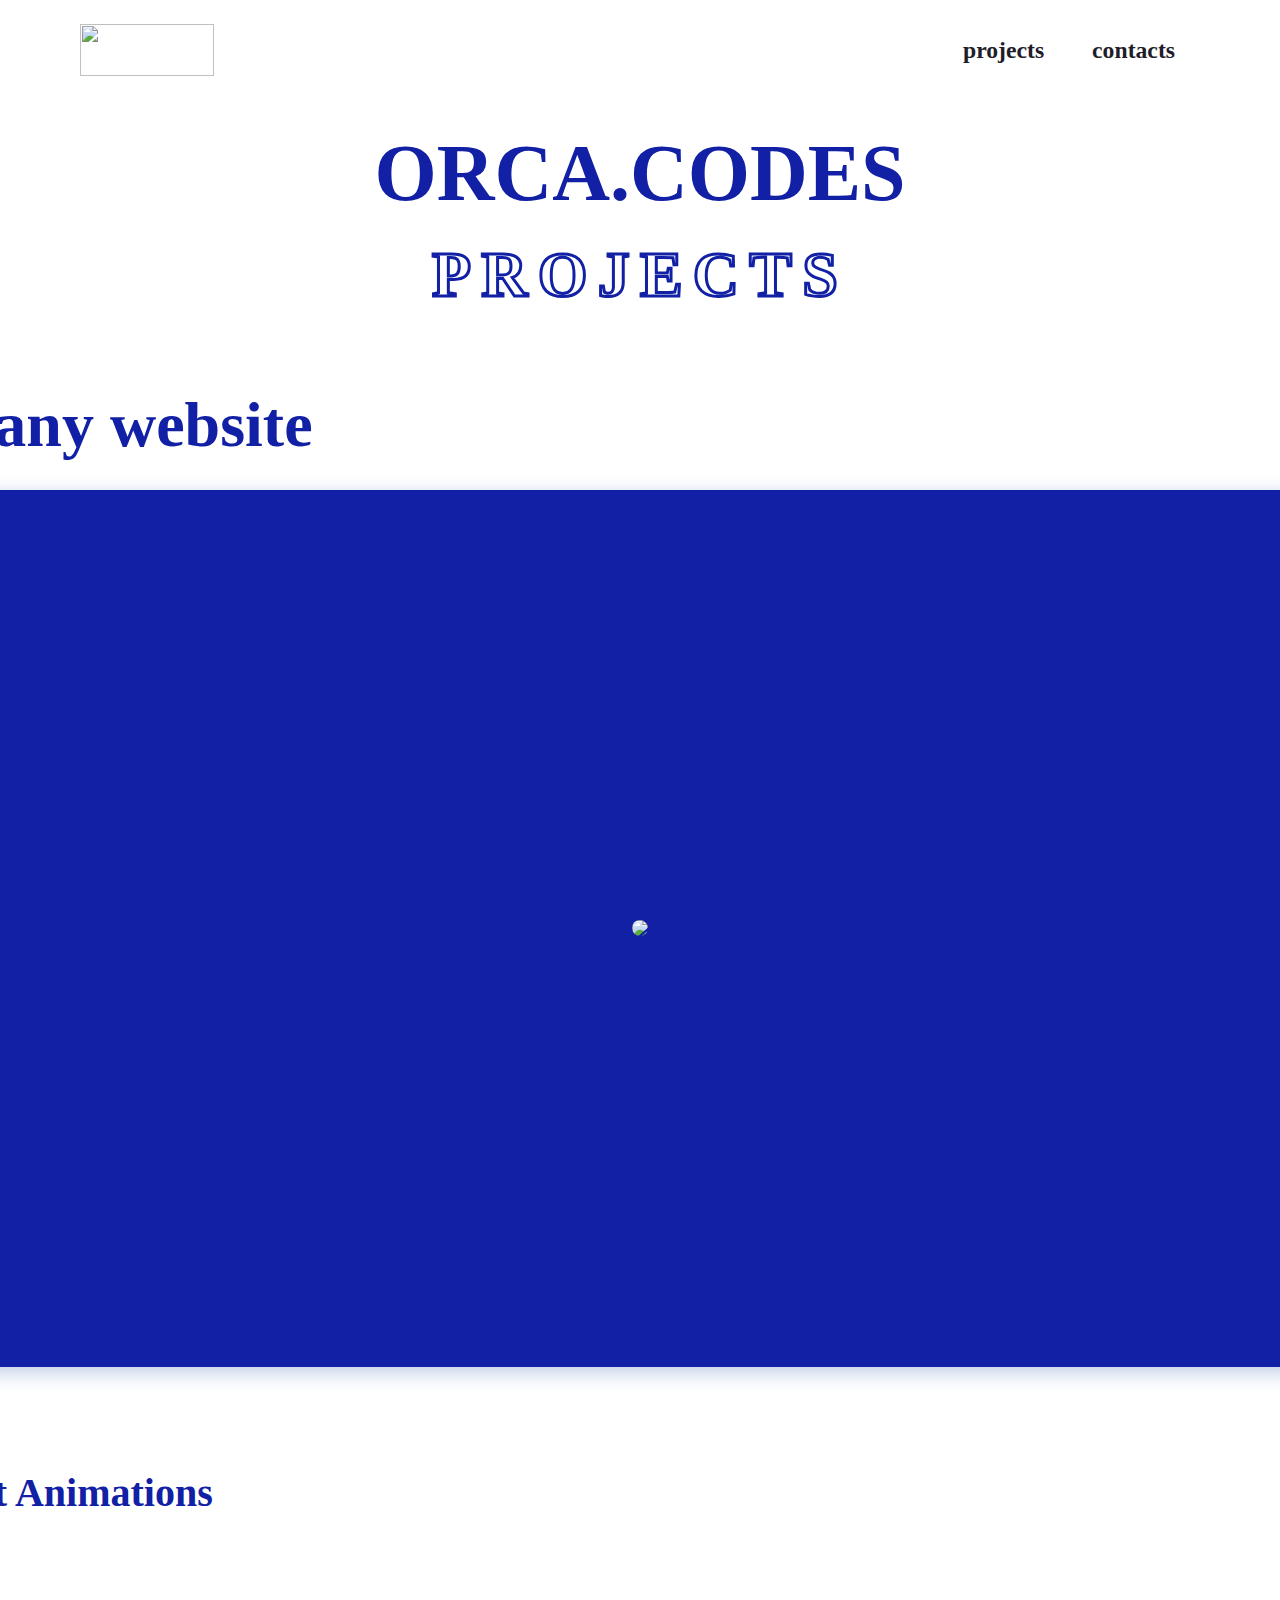
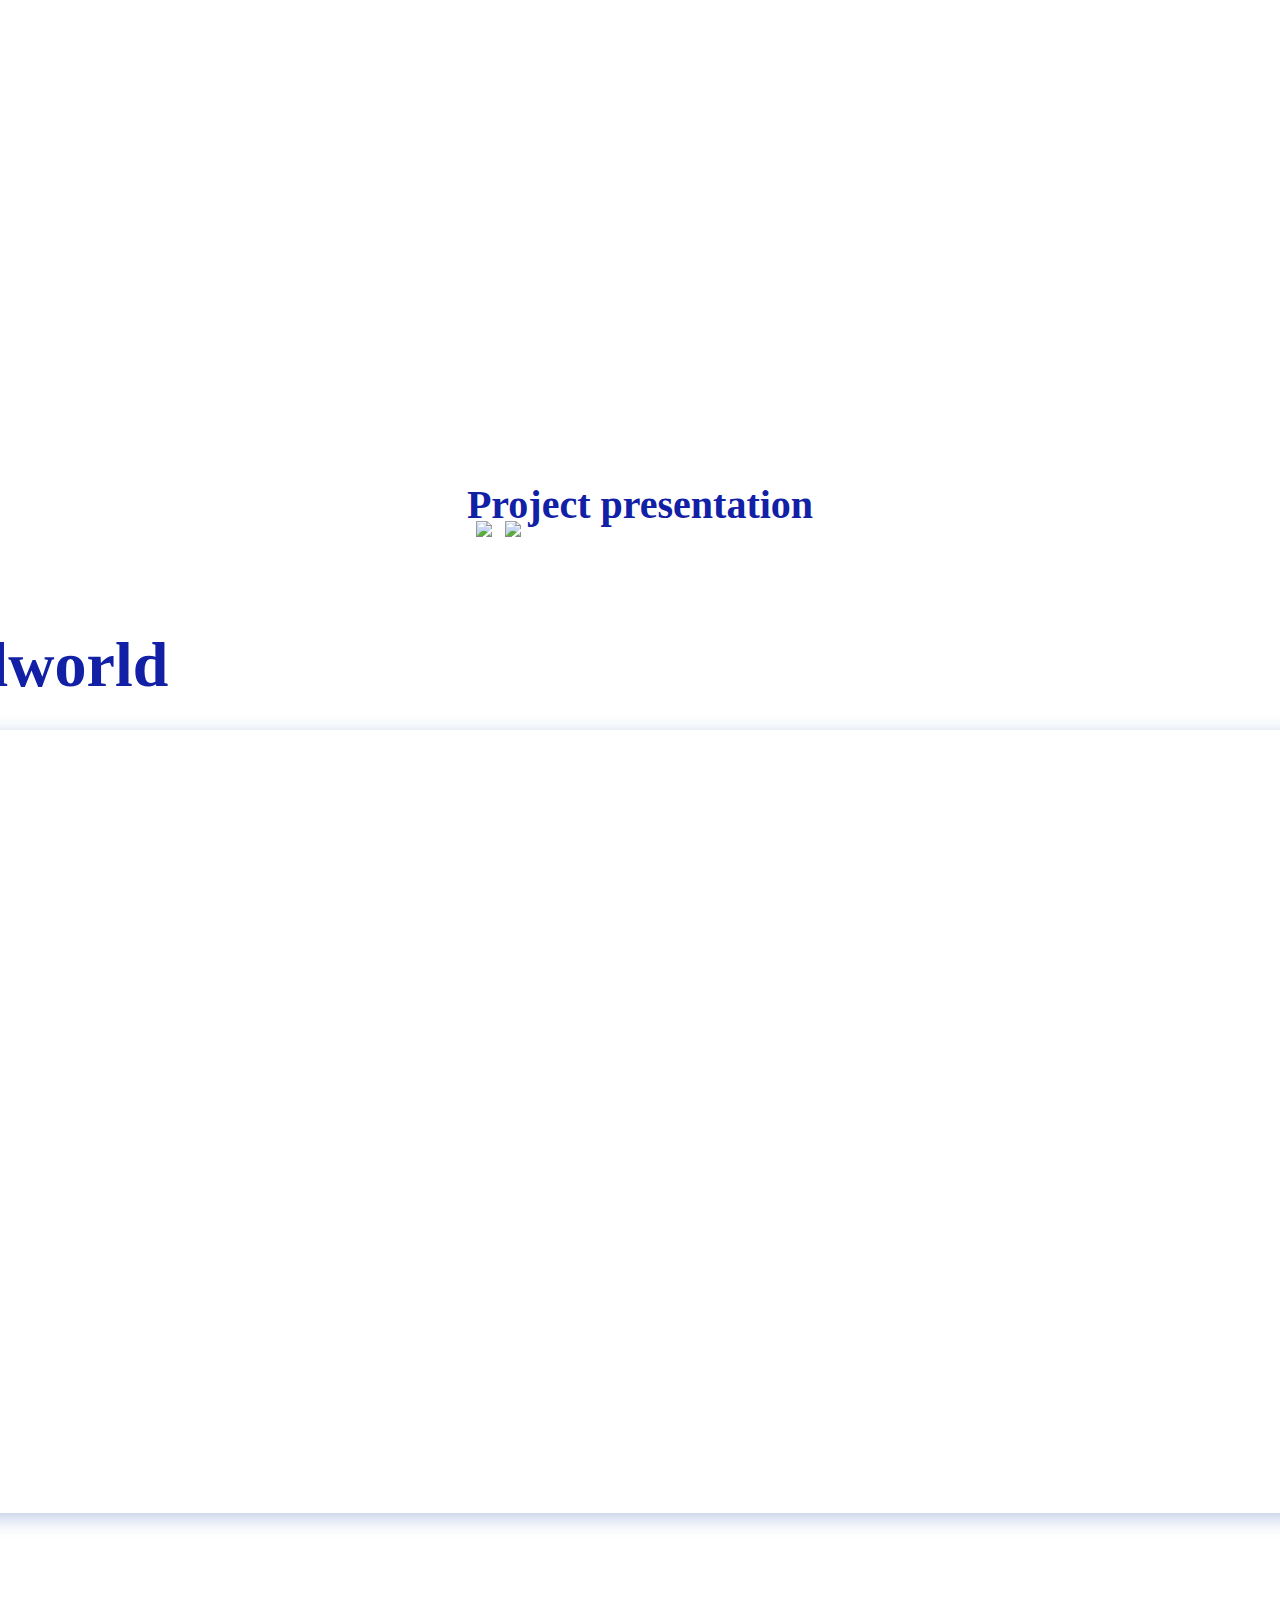
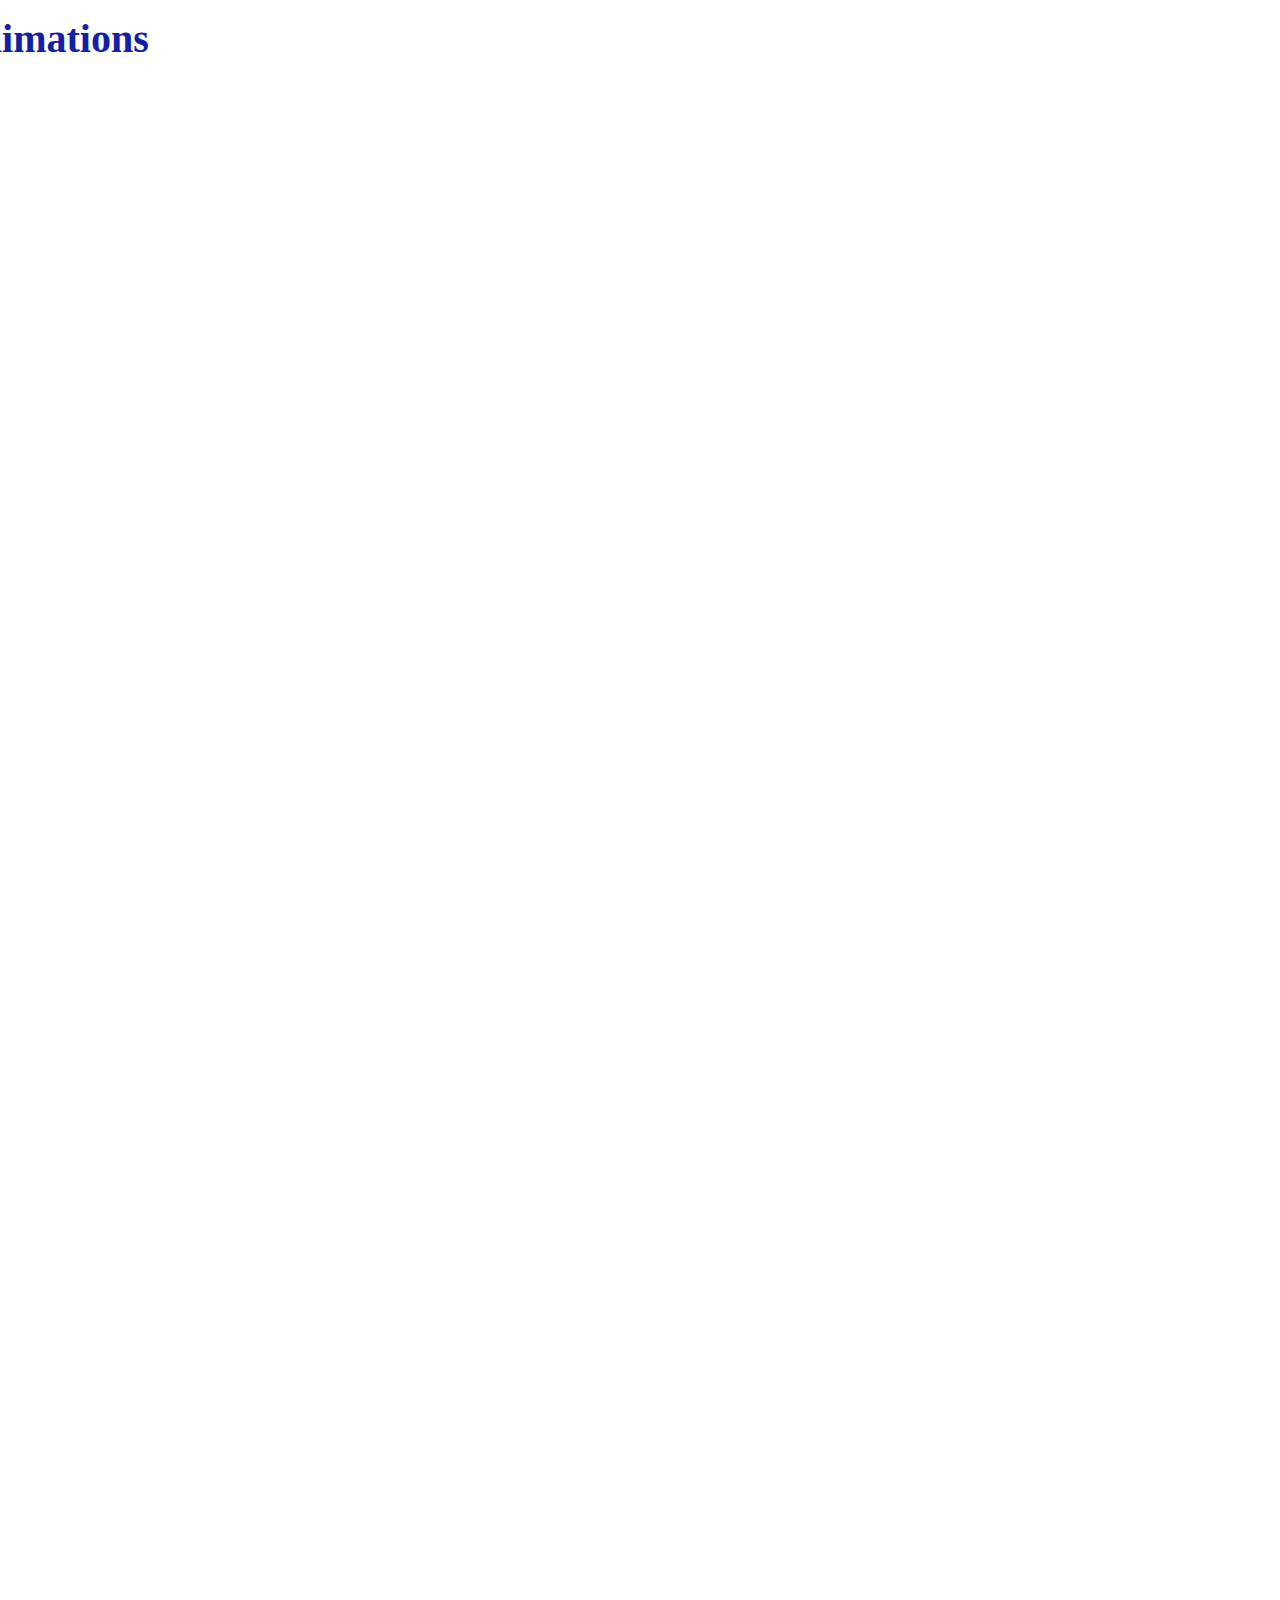
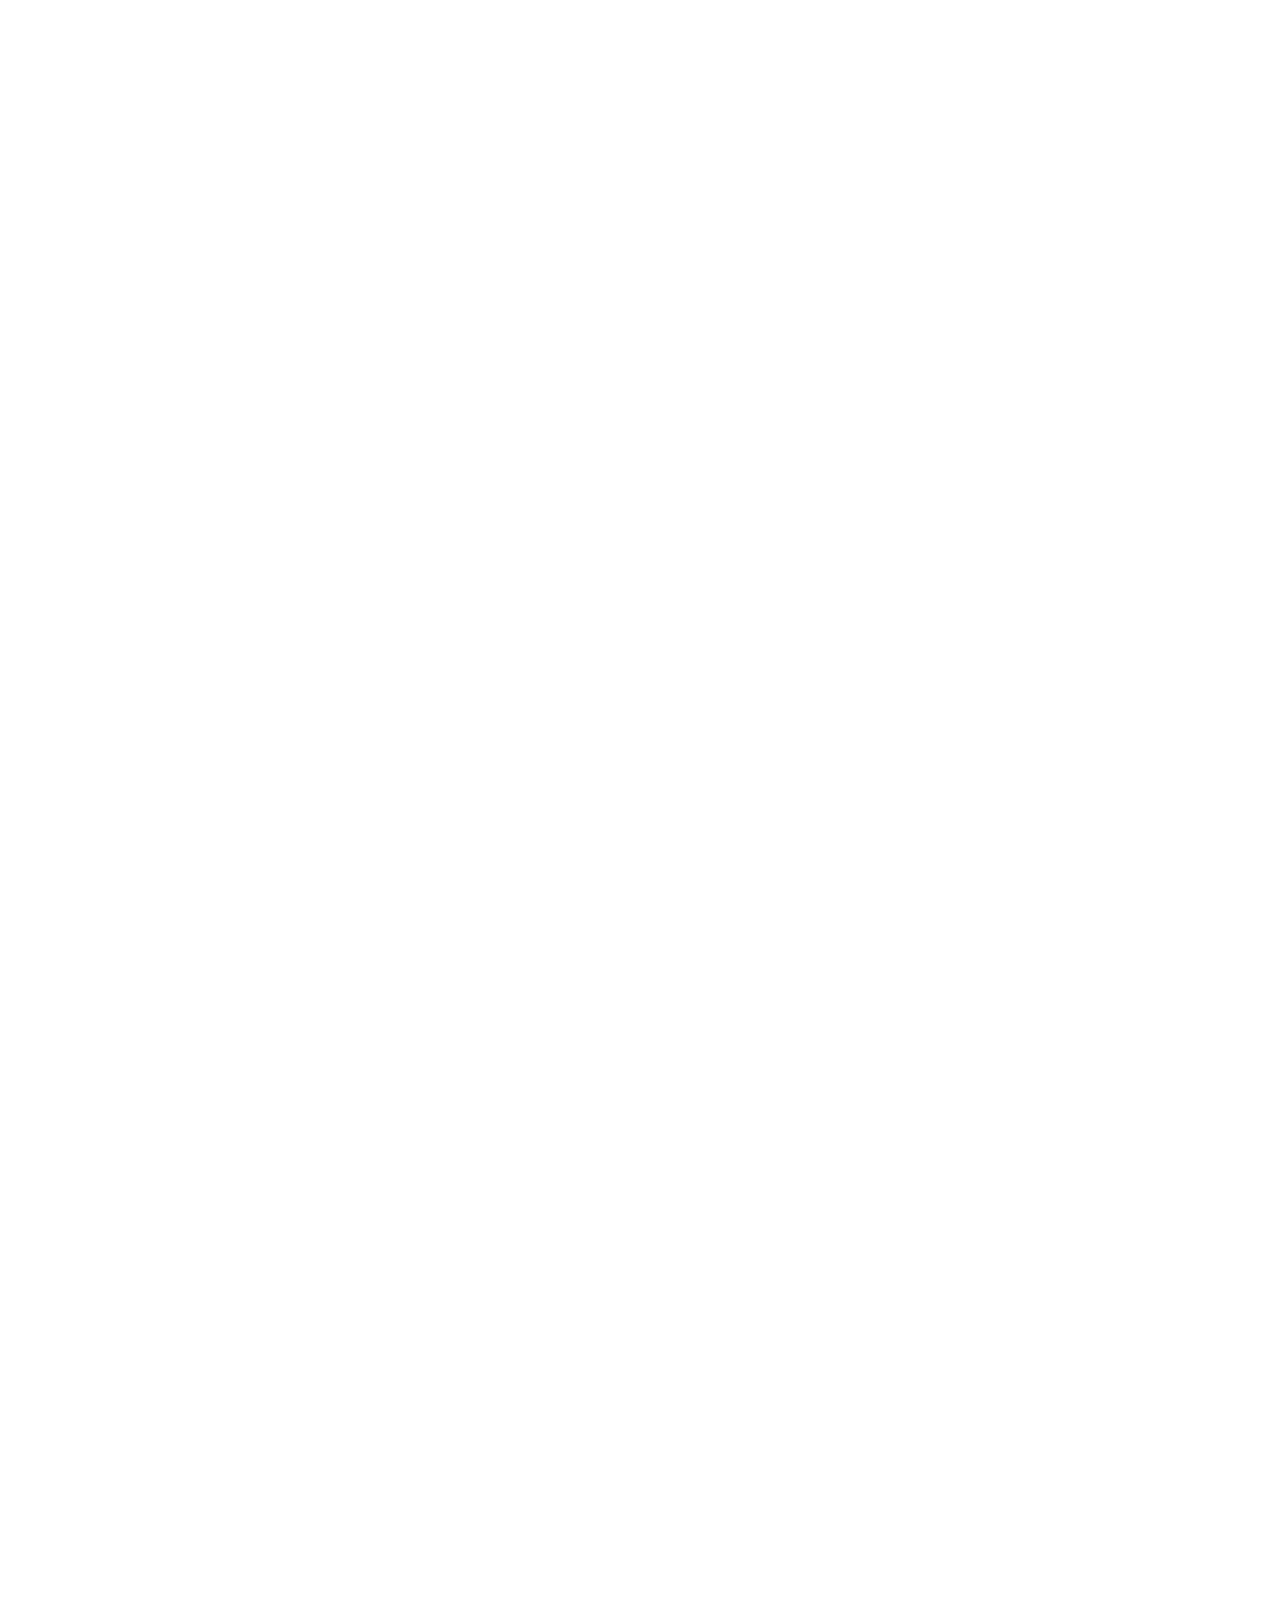
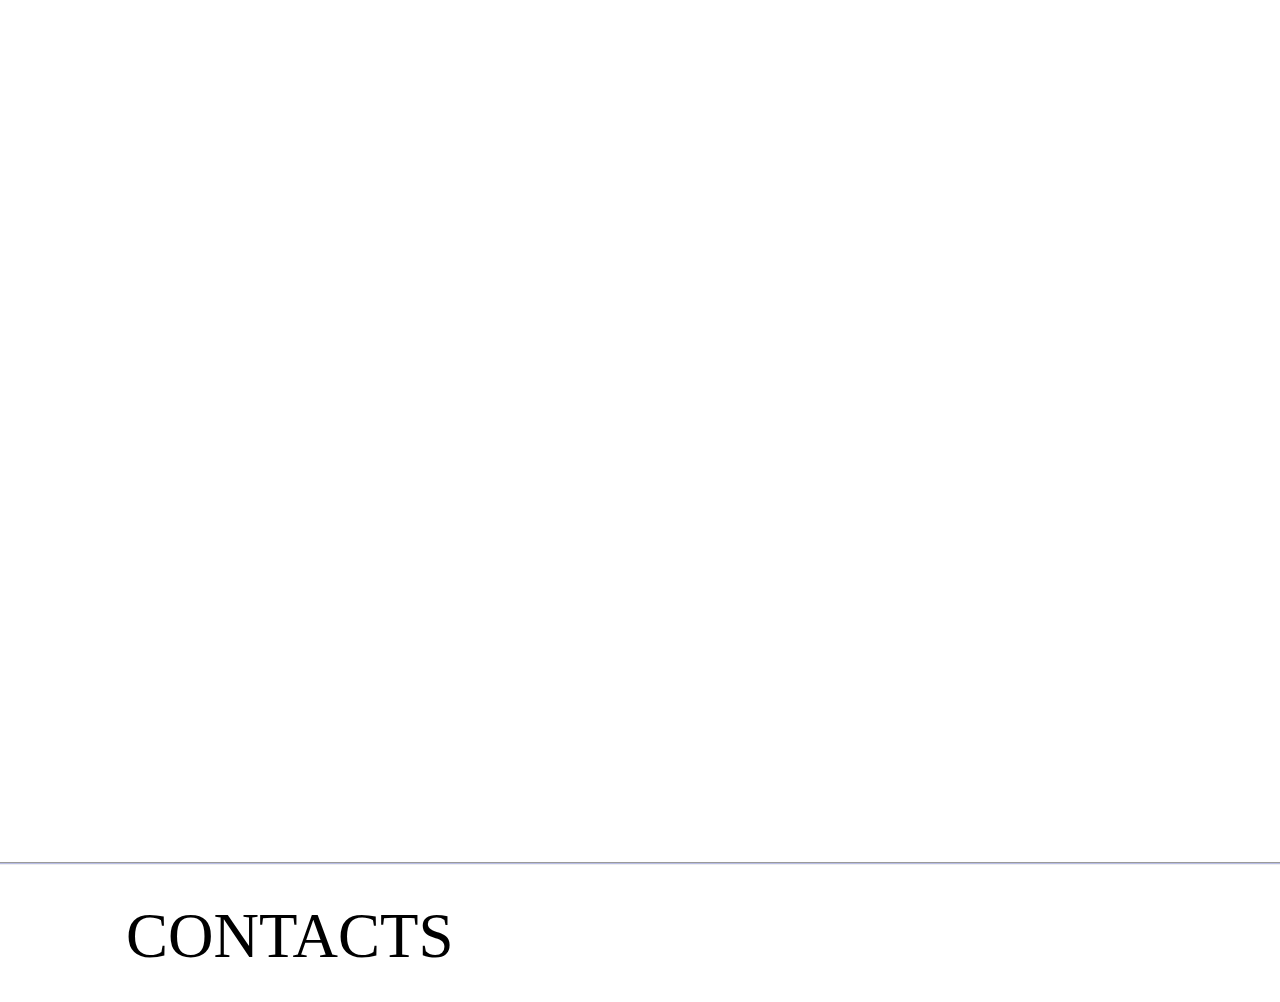
==== commit 98c54cc4: "рпрп" ====
--- a/index.html
+++ b/index.html
@@ -9,6 +9,7 @@
 
     <link rel="icon" href="icon/favicon.svg" type="image/svg">
     <link rel="stylesheet" href="css/style.css">
+    <link rel="stylesheet" href="css/mediaStyle.css">
     <link rel="stylesheet" href="videotube/videotube.min.css">
     <script src="videotube/videotube.min.js"></script>
 
@@ -28,9 +29,9 @@
 
 
     <div class="content-project">
-        <a href="https://www.orca.codes/">
+        <a href="https://www.orca.codes/about">
             <p class="content-project-p">
-                Orca<img class="content-project-p-img" src="./icon/website.svg" alt="">
+                Сompany website<img class="content-project-p-img" src="./icon/website.svg" alt="">
             </p>
         </a>
 
@@ -60,8 +61,8 @@
     </div>
 
     <div class="content-project">
-        <p class="project-animations" style="">Project presentation</p>
-        <div style="margin-top: 27px; width: 1682px;">
+        <p class="project-animations">Project presentation</p>
+        <div class="width-div">
             <a href="presentation.html"><img class="slider-card-img" src="./img/Group52855.jpg"></a>
             <a href="welcom.html"><img class="slider-card-img" src="./img/Group52854.jpg"></a>
             
@@ -69,9 +70,8 @@
     </div>
 
     <div class="content-project">
-        <a href="https://dentalworld.ru">
-            <p class="content-project-p">
-                Dentalwordl<img class="content-project-p-img" src="./icon/website.svg" alt="">
+        <a href="https://dentalworld.ru/pro/edu/">
+            <p class="content-project-p">Dentalworld<img class="content-project-p-img" src="./icon/website.svg" alt="">
             </p>
         </a>
         <a href="dental.html">
@@ -96,7 +96,7 @@
     <div class="content-project">
         <a>
             <p class="content-project-p">
-                Sport<img class="content-project-p-img" src="./icon/website.svg" alt="">
+                Sport
             </p>
         </a>
         <a href="sport.html">
@@ -107,7 +107,7 @@
     <div class="content-project">
         <a>
             <p class="content-project-p">
-                HR<img class="content-project-p-img" src="./icon/website.svg" alt="">
+                HR
             </p>
         </a>
         <a href="hr.html">
@@ -118,19 +118,13 @@
     <div class="content-project">
         <a>
             <p class="content-project-p">
-                Gant<img class="content-project-p-img" src="./icon/website.svg" alt="">
+                Gantt
             </p>
         </a>
         <a href="grant.html">
             <div class="content-project-div-background-four"></div>
         </a>
     </div>
-
-
-
-
-
-
     
     <hr>
 
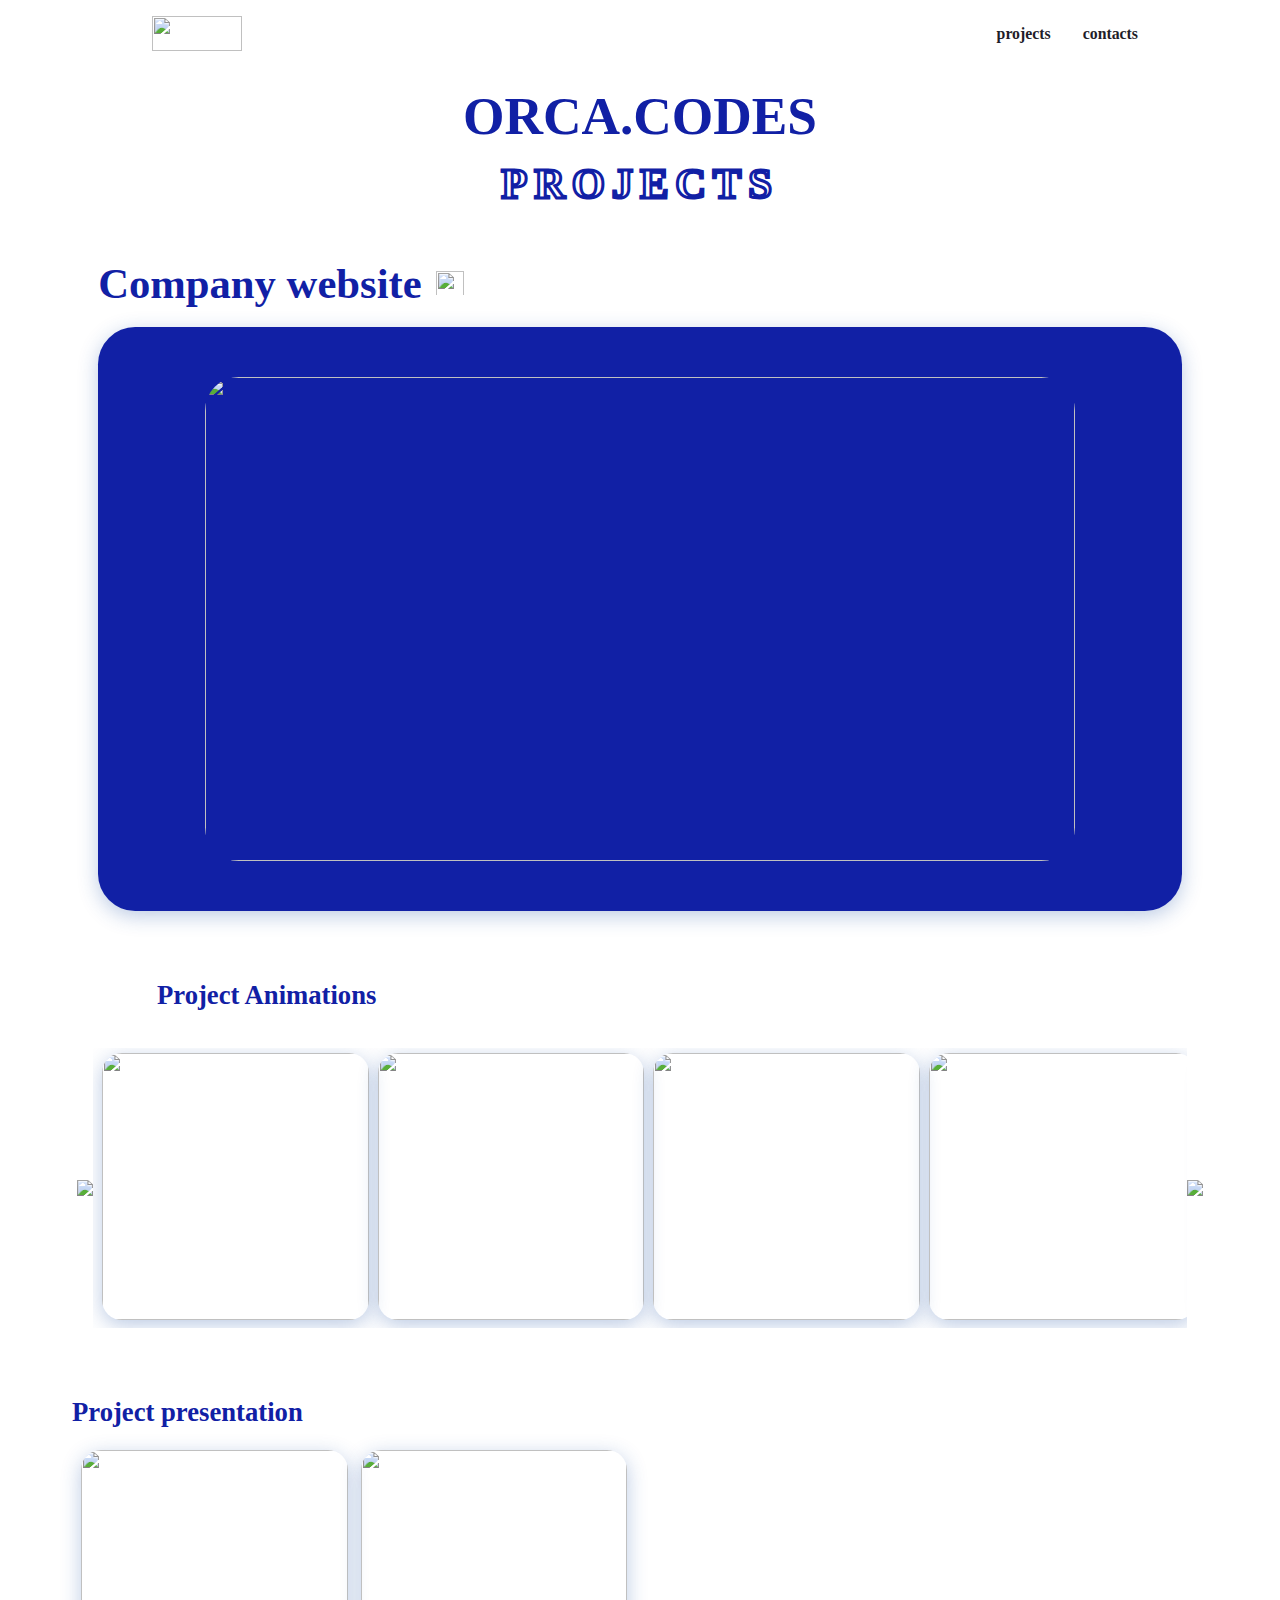
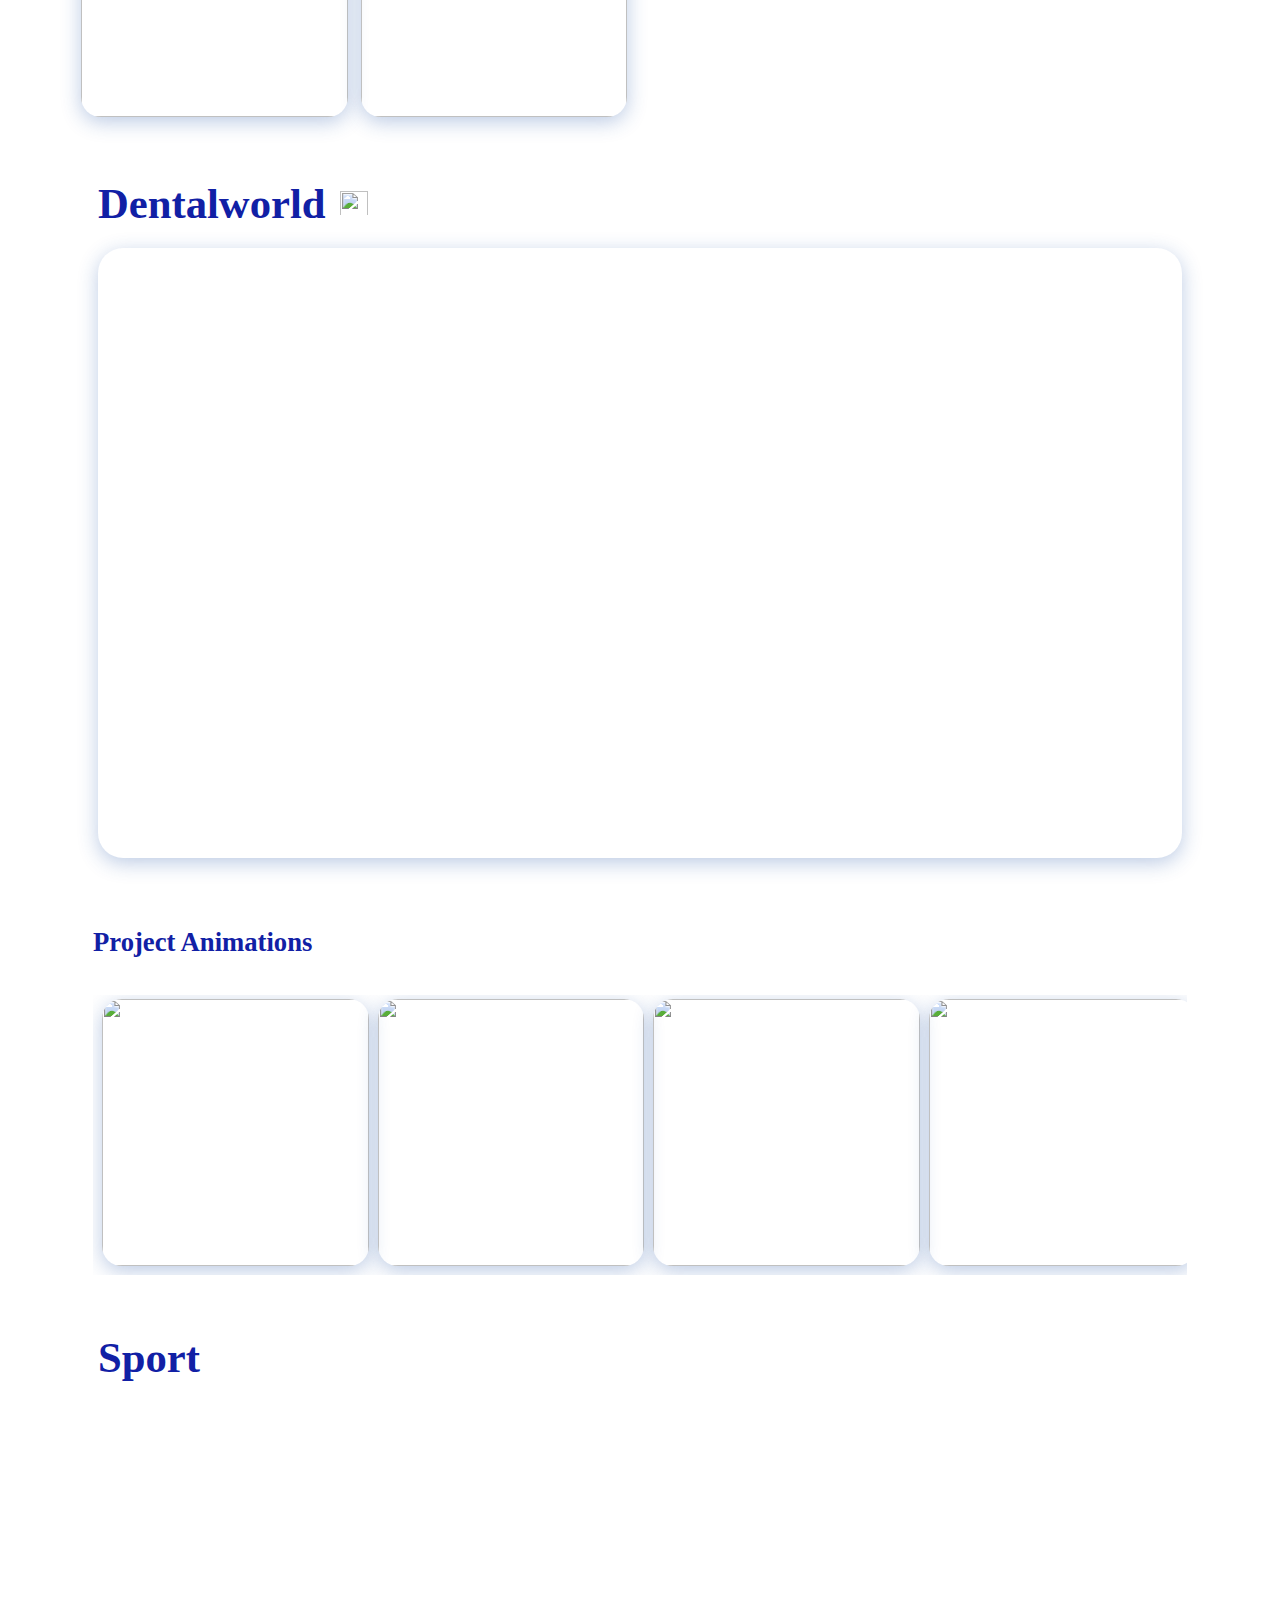
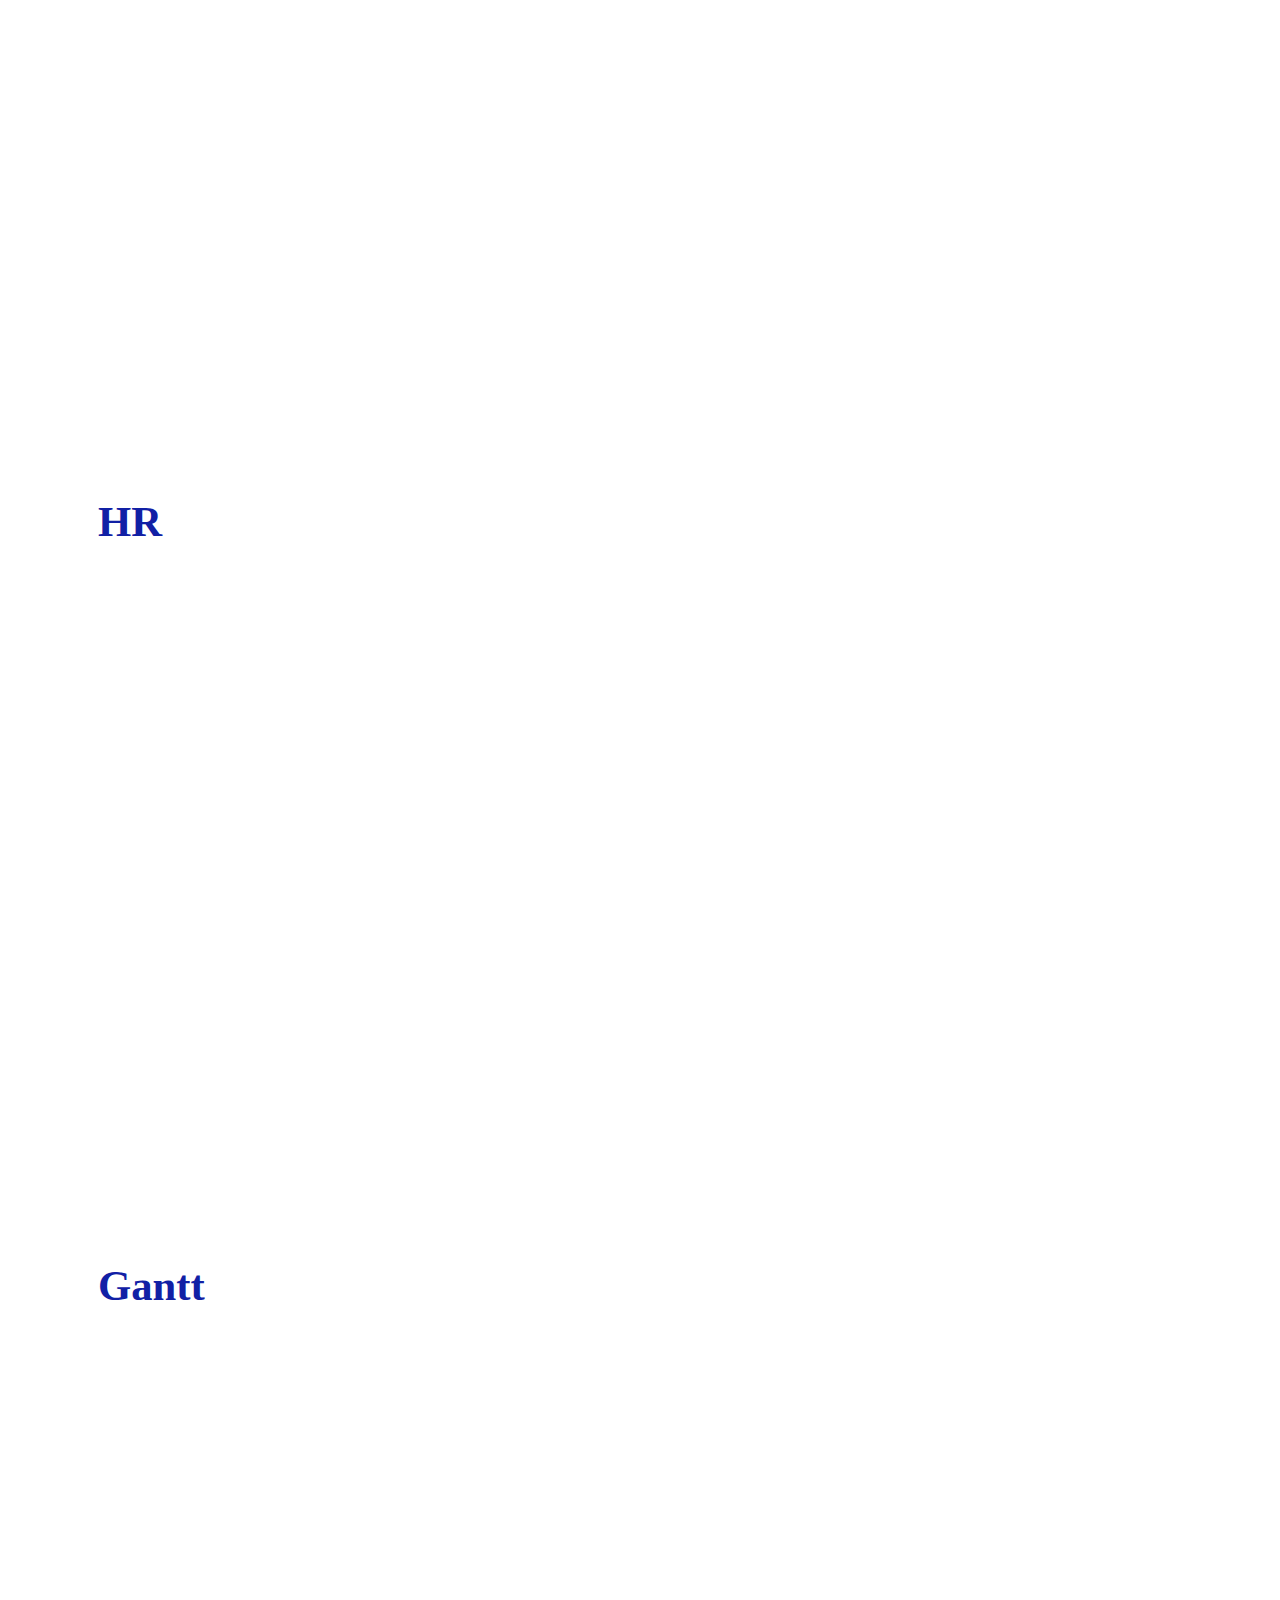
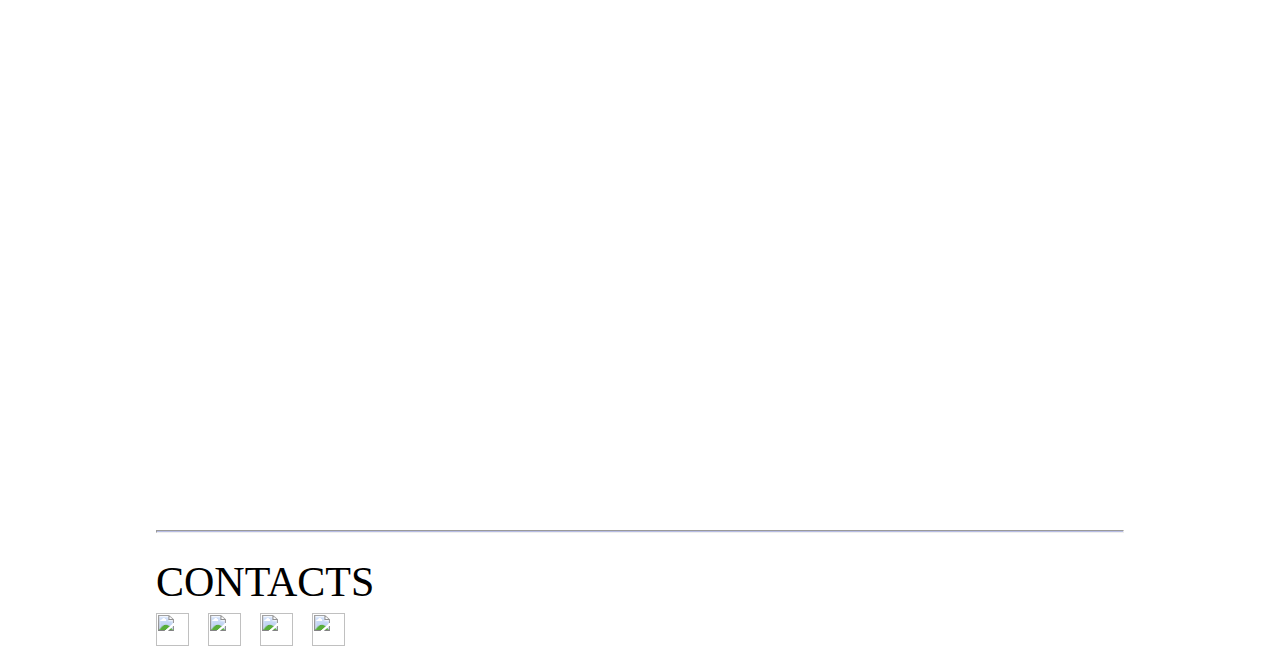
==== commit c834378b: "fix" ====
--- a/index.html
+++ b/index.html
@@ -15,130 +15,145 @@
 
 
 </head>
-<body>
-    <header>
-        <img class="header-logo" src="./img/logo.svg">
-        <ul>
-            <a class="scroll-animated" href="#project"><li class="header-ul-li">projects</li></a>
-            <a class="scroll-animated" href="#contacts"><li class="header-ul-li">contacts</li></a>
-        </ul>
-    </header>
+<body class="blackout">
+    <div class="background_black"></div>
+    <div class="width">
+        <header>
+            <img class="header-logo" src="./img/logo.svg">
+            <ul>
+                <a class="scroll-animated" href="#project"><li class="header-ul-li">projects</li></a>
+                <a class="scroll-animated" href="#contacts"><li class="header-ul-li">contacts</li></a>
+            </ul>
+        </header>
 
-    <p class="orcacodes-p">Orca.codes</p>
-    <p class="projects-p">Projects</p>
+        <p class="orcacodes-p">Orca.codes</p>
+        <p class="projects-p">Projects</p>
+        <div class='modal'>
+            <img src=''>
+            <span class='close'><img src="./icon/closeIcon.svg" alt=""></span>
+        </div>
+
+        <div class="content-project">
+            <a href="https://www.orca.codes/about">
+                <p class="content-project-p">
+                    Сompany website<img class="content-project-p-img" src="./icon/website.svg" alt="">
+                </p>
+            </a>
 
 
-    <div class="content-project">
-        <a href="https://www.orca.codes/about">
-            <p class="content-project-p">
-                Сompany website<img class="content-project-p-img" src="./icon/website.svg" alt="">
-            </p>
-        </a>
-
-        <a href="orca.html">
-            <div id="project" class="content-project-div">
+            <div id="project" class="content-project-div images">
                 <img id="open-modal" style="border-radius: 33.7021px;" src="./img/orca-project.jpg">
-            </div>
-        </a>
-    </div>
-
-    <div class="content-project">
-        <p class="project-animations" style="margin-left: 80px;">Project Animations</p>
-        <div class="slider">
-            <img class="left" src="./icon/chevron-left.svg">
-            <div class="slider-cards">
-                <div class="slider-card">
-                    <a href="https://www.youtube.com/watch?v=y68w_qonAqU" class="card_link tube"><img class="slider-card-img" src="./img/slider-orca/image58.jpg" style="box-shadow: 0px 5px 20px rgba(34, 84, 166, 0.3); border-radius: 20px;"></a>
-                    <a href="https://www.youtube.com/watch?v=b7U__7OZWgk" class="card_link tube"><img class="slider-card-img" src="./img/slider-orca/image60.jpg" style="box-shadow: 0px 5px 20px rgba(34, 84, 166, 0.3); border-radius: 20px;"></a>
-                    <a href="https://www.youtube.com/watch?v=LbbPrw14cgo" class="card_link tube"><img class="slider-card-img" src="./img/slider-orca/image61.jpg" style="box-shadow: 0px 5px 20px rgba(34, 84, 166, 0.3); border-radius: 20px;"></a>
-                    <a href="https://www.youtube.com/watch?v=MKS_KNSd2Y0" class="card_link tube"><img class="slider-card-img" src="./img/slider-orca/image62.jpg"></a>
-                    <a href="https://www.youtube.com/watch?v=Lp3TSIFflk0" class="card_link tube"><img class="slider-card-img" src="./img/slider-orca/image66.jpg"></a>
-                    <a href="https://www.youtube.com/watch?v=20NW2Bjg-5E" class="card_link tube"><img class="slider-card-img" src="./img/slider-orca/image67.jpg"></a>
-                    </div>
-            </div>
-            <img class="right" src="./icon/chevron-right.svg">
-        </div>
-    </div>
-
-    <div class="content-project">
-        <p class="project-animations">Project presentation</p>
-        <div class="width-div">
-            <a href="presentation.html"><img class="slider-card-img" src="./img/Group52855.jpg"></a>
-            <a href="welcom.html"><img class="slider-card-img" src="./img/Group52854.jpg"></a>
-            
-        </div>
-    </div>
-
-    <div class="content-project">
-        <a href="https://dentalworld.ru/pro/edu/">
-            <p class="content-project-p">Dentalworld<img class="content-project-p-img" src="./icon/website.svg" alt="">
-            </p>
-        </a>
-        <a href="dental.html">
-            <div class="content-project-div-background-one"></div>
-        </a>
-    </div>
-
-    <div class="content-project">
-        <p class="project-animations">Project Animations</p>
-        <div class="slider">
-            <div class="slider-cards">
-                <div class="slider-card">
-                    <a href="https://www.youtube.com/watch?v=xXQVUhlpNwk" class="card_link tube"><img class="slider-card-img" src="./img/slider-dental/image64.jpg"></a>
-                    <a href="https://www.youtube.com/watch?v=Wca1oxbDxvs" class="card_link tube"><img class="slider-card-img" style="box-shadow: 0px 5px 20px rgba(34, 84, 166, 0.3); border-radius: 20px;" src="./img/slider-dental/image65.jpg"></a>
-                    <a href="https://www.youtube.com/watch?v=5jjvLpAHN3M" class="card_link tube"><img class="slider-card-img" src="./img/slider-dental/image68.jpg"></a>
-                    <a href="https://www.youtube.com/watch?v=4nppR-Zz6RE" class="card_link tube"><img class="slider-card-img" src="./img/slider-dental/image642.jpg"></a>
-                    </div>
+                <img src="img/orca.jpg" alt="" class="divImag" >
             </div>
         </div>
-    </div>
 
-    <div class="content-project">
-        <a>
-            <p class="content-project-p">
-                Sport
-            </p>
-        </a>
-        <a href="sport.html">
-            <div class="content-project-div-background-two"></div>
-        </a>
-    </div>
+        <div class="content-project">
+            <p class="project-animations" style="margin-left: 80px;">Project Animations</p>
+            <div class="slider">
+                <img class="left" src="./icon/chevron-left.svg">
+                <div class="slider-cards">
+                    <div class="slider-card">
 
-    <div class="content-project">
-        <a>
+                        <a href="https://www.youtube.com/watch?v=y68w_qonAqU" class="card_link tube"><img class="slider-card-img" src="./img/slider-orca/image58.jpg"></a>
+                        <a href="https://www.youtube.com/watch?v=b7U__7OZWgk" class="card_link tube"><img class="slider-card-img" src="./img/slider-orca/image60.jpg"></a>
+                        <a href="https://www.youtube.com/watch?v=LbbPrw14cgo" class="card_link tube"><img class="slider-card-img" src="./img/slider-orca/image61.jpg"></a>
+                        <a href="https://www.youtube.com/watch?v=MKS_KNSd2Y0" class="card_link tube"><img class="slider-card-img" src="./img/slider-orca/image62.jpg"></a>
+                        <a href="https://www.youtube.com/watch?v=Lp3TSIFflk0" class="card_link tube"><img class="slider-card-img" src="./img/slider-orca/image66.jpg"></a>
+                        <a href="https://www.youtube.com/watch?v=20NW2Bjg-5E" class="card_link tube"><img class="slider-card-img" src="./img/slider-orca/image67.jpg"></a>
+                        </div>
+                </div>
+                <img class="right" src="./icon/chevron-right.svg">
+            </div>
+        </div>
+
+        <div class="content-project">
+            <p class="project-animations">Project presentation</p>
+            <div class="width-div">
+                <div id="project" class=" images">
+                    <img class="slider-card-img" src="./img/Group52855.jpg">
+                    <img src="img/presentation.jpg" alt="" class="divImag">
+                </div>
+                <div id="project" class=" images">
+                    <img class="slider-card-img" src="./img/Group52854.jpg">
+                    <img src="img/welcomebook.jpg" alt="" class="divImag">
+                </div>
+                <a href="welcom.html"></a>
+
+            </div>
+        </div>
+
+        <div class="content-project">
+            <a href="https://dentalworld.ru/pro/edu/">
+                <p class="content-project-p">Dentalworld<img class="content-project-p-img" src="./icon/website.svg" alt="">
+                </p>
+            </a>
+
+            <div id="project" class="images">
+                <div class="content-project-div-background-one"></div>
+                <img src="img/dental-page.jpg" alt="" class="divImag">
+            </div>
+        </div>
+
+        <div class="content-project">
+            <p class="project-animations">Project Animations</p>
+            <div class="slider">
+                <div class="slider-cards">
+                    <div class="slider-card">
+                        <a href="https://www.youtube.com/watch?v=xXQVUhlpNwk" class="card_link tube"><img class="slider-card-img" src="./img/slider-dental/image64.jpg"></a>
+                        <a href="https://www.youtube.com/watch?v=Wca1oxbDxvs" class="card_link tube"><img class="slider-card-img" src="./img/slider-dental/image65.jpg"></a>
+                        <a href="https://www.youtube.com/watch?v=5jjvLpAHN3M" class="card_link tube"><img class="slider-card-img" src="./img/slider-dental/image68.jpg"></a>
+                        <a href="https://www.youtube.com/watch?v=4nppR-Zz6RE" class="card_link tube"><img class="slider-card-img" src="./img/slider-dental/image642.jpg"></a>
+                        </div>
+                </div>
+            </div>
+        </div>
+
+        <div class="content-project">
+            <a>
+                <p class="content-project-p">
+                    Sport
+                </p>
+            </a>
+
+            <div id="project" class="images">
+                <div class="content-project-div-background-two"></div>
+                <img src="img/orca.jpg" alt="" class="divImag">
+            </div>
+        </div>
+
+        <div class="content-project">
             <p class="content-project-p">
                 HR
             </p>
-        </a>
-        <a href="hr.html">
-            <div class="content-project-div-background-three"></div>
-        </a>
-    </div>
+            <div id="project" class="images">
+                <div class="content-project-div-background-three"></div>
+                <img src="img/hr-page.jpg" alt="" class="divImag">
+            </div>
+        </div>
 
-    <div class="content-project">
-        <a>
-            <p class="content-project-p">
-                Gantt
-            </p>
-        </a>
-        <a href="grant.html">
-            <div class="content-project-div-background-four"></div>
-        </a>
-    </div>
-    
-    <hr>
+        <div class="content-project">
+            <a>
+                <p class="content-project-p">
+                    Gantt
+                </p>
+            </a>
 
-    <footer>
-        <p id="contacts">CONTACTS</p>
-
-        <div>
-            <a href="https://www.facebook.com/orca.codes"><img src="./icon/facebook.svg" alt=""></a>
-            <a href="https://t.me/orcaIT"><img src="./icon/telegram.svg" alt=""></a>
-            <a href="mailto:info@orca.codes"><img src="./icon/email.svg" alt=""></a>
-            <a href="https://vk.com/orca.codes"><img src="./icon/vk.svg" alt=""></a>
+            <div id="project" class="images">
+                <div class="content-project-div-background-four"></div>
+                <img src="img/gant-page.jpg" alt="" class="divImag">
+            </div>
         </div>
-    </footer>
-
+        <hr>
+        <footer>
+            <p id="contacts">CONTACTS</p>
+            <div>
+                <a href="https://www.facebook.com/orca.codes"><img src="./icon/facebook.svg" alt=""></a>
+                <a href="https://t.me/orcaIT"><img src="./icon/telegram.svg" alt=""></a>
+                <a href="mailto:info@orca.codes"><img src="./icon/email.svg" alt=""></a>
+                <a href="https://vk.com/orca.codes"><img src="./icon/vk.svg" alt=""></a>
+            </div>
+        </footer>
+</div>
     <script src="js/jquery.min.js"></script>
     <script>
         $("a.scroll-animated").on("click", function(e){
@@ -150,5 +165,6 @@
         });
     </script>
     <script src="js/sliderOne.js"></script>
+    <script src="js/modal.js"></script>
 </body>
 </html>--- a/css/style.css
+++ b/css/style.css
@@ -94,6 +94,13 @@
     display: flex;
     flex-direction: column;
     align-items: center;
+}
+
+.width {
+    display: flex;
+    flex-direction: column;
+    align-items: center;
+    max-width: 1920px;
 }
 
 body::-webkit-scrollbar {
@@ -222,6 +229,11 @@
     margin-top: 42px;
 }
 
+.width-div {
+    margin-top: 27px; 
+    width: 1682px;
+}
+
 .slider-cards {
     display: flex;
     width: 1641px;
@@ -239,7 +251,15 @@
 
 .slider-card-img {
     margin-left: 9px;
-    
+    box-shadow: 0px 5px 20px rgba(34, 84, 166, 0.3); 
+    border-radius: 20px;
+}
+
+.banner-div {
+    width: 1626px;
+    box-shadow: 0px 5px 20px rgba(34, 84, 166, 0.3);
+    border-radius:  37.68px 37.68px;
+    margin-top: 42px;
 }
 
 .content-project-div-background-one {
@@ -307,3 +327,68 @@
     margin-top: 32px;
     margin-left: 126px;
 }
+
+
+.images {
+    background-size: cover;
+    cursor: pointer;
+    position: relative;
+    display: inline-flex;
+    align-items: center;
+    justify-content: center;
+
+}
+
+.divImag {
+    display: none;
+    width: 100%;
+} 
+    
+.modal{
+    width:80%;
+    height:90%;
+    z-index:1;
+    position:fixed;
+    overflow-y:scroll;
+    display:none;
+    align-items:flex-start;
+    justify-content:center;
+    top:80px;
+}
+
+
+.modal::-webkit-scrollbar {
+    width: 6px;
+    height: 8px;
+    background-color: rgba(17, 32, 165, 1);
+}
+
+.modal::-webkit-scrollbar-track {
+	background-color: rgba(17, 32, 165, 1);
+    border-left: 3px solid white;
+    border-right: 3px solid white;
+}
+
+.modal::-webkit-scrollbar-thumb {
+    width: 100%;
+    border-radius: 0px;
+    -webkit-box-shadow: inset 0 0 px rgba(17, 32, 165, 1);
+    background-color: rgba(17, 32, 165, 1);
+}
+
+.close{
+    color:rgb(0, 0, 0);
+    cursor:pointer;
+    position: fixed;
+    top: 80px;
+    right: 80px;
+}
+
+.background_black {
+    display: none;
+    position: fixed;
+    background-color: rgba(0,0,0,.7);
+    height: 100vh;
+    width: 100%;
+    z-index: 1;
+}
--- a/css/mediaStyle.css
+++ b/css/mediaStyle.css
@@ -0,0 +1,378 @@
+@media (min-width: 1280px) and (max-width: 1770px) { 
+    @font-face {
+        font-family: 'Vela Sans';
+        src: url('../fonts/otf/VelaSans-ExtraLight.otf');
+        src: local('Vela Sans Extralight'), local('VelaSans-Extralight'),
+            url("../fonts/otf/VelaSans-ExtraLight.otf") format("opentype"),
+            url('../fonts/web/VelaSans-ExtraLight.woff2') format('woff2'),
+            url('../fonts/web/VelaSans-ExtraLight.woff') format('woff'),
+            url('../fonts/ttf/VelaSans-ExtraLight.ttf') format('truetype');
+        font-style: normal;
+        font-weight: 400;
+    }
+    
+    @font-face {
+        font-family: 'Vela Sans';
+        src: url('../fonts/otf/VelaSans-Regular.otf');
+        src: local('Vela Sans Regular'), local('VelaSans-Regular'),
+            url("../fonts/otf/VelaSans-Regular.otf") format("opentype"),
+            url('../fonts/web/VelaSans-Regular.woff2') format('woff2'),
+            url('../fonts/web/VelaSans-Regular.woff') format('woff'),
+            url('../fonts/ttf/VelaSans-Regular.ttf') format('truetype');
+        font-weight: normal;
+        font-style: normal;
+    }
+    
+    @font-face {
+        font-family: 'Vela Sans';
+        src: url('../fonts/otf/VelaSans-Bold.otf');
+        src: local('Vela Sans Bold'), local('VelaSans-Bold'),
+            url('../fonts/otf/VelaSans-Bold.otf') format("opentype"),
+            url('../fonts/web/VelaSans-Bold.woff2') format('woff2'),
+            url('../fonts/web/VelaSans-Bold.woff') format('woff'),
+            url('../fonts/ttf/VelaSans-Bold.ttf') format('truetype');
+        font-weight: bold;
+        font-style: normal;
+    }
+    
+    @font-face {
+        font-family: 'Vela Sans';
+        src: url('../fonts/otf/VelaSans-ExtraBold.otf');
+        src: local('Vela Sans Extrabold'), local('VelaSans-ExtraBold'),
+            url('../fonts/otf/VelaSans-ExtraBold.otf') format("opentype"),
+            url('../fonts/web/VelaSans-ExtraBold.woff2') format('woff2'),
+            url('../fonts/web/VelaSans-ExtraBold.woff') format('woff'),
+            url('../fonts/ttf/VelaSans-ExtraBold.ttf') format('truetype');
+        font-weight: 800;
+        font-style: normal;
+    }
+    
+    @font-face {
+        font-family: 'Vela Sans';
+        src: url('../fonts/otf/VelaSans-Medium.otf');
+        src: local('Vela Sans Medium'), local('VelaSans-Medium'),
+            url('../fonts/otf/VelaSans-Medium.otf') format("opentype"),
+            url('../fonts/web/VelaSans-Medium.woff2') format('woff2'),
+            url('../fonts/web/VelaSans-Medium.woff') format('woff'),
+            url('../fonts/ttf/VelaSans-Medium.ttf') format('truetype');
+        font-weight: 500;
+        font-style: normal;
+    }
+    
+    @font-face {
+        font-family: 'Vela Sans';
+        src: url('../fonts/otf/VelaSans-Light.otf');
+        src: local('Vela Sans Light'), local('VelaSans-Light'),
+            url('../fonts/otf/VelaSans-Light.otf') format("opentype"),
+            url('../fonts/web/VelaSans-Light.woff2') format('woff2'),
+            url('../fonts/web/VelaSans-Light.woff') format('woff'),
+            url('../fonts/ttf/VelaSans-Light.ttf') format('truetype');
+        font-weight: 300;
+        font-style: normal;
+    }
+    
+    @font-face {
+        font-family: 'Vela Sans';
+        src: url('../fonts/otf/VelaSans-SemiBold.otf');
+        src: local('Vela Sans Semibold'), local('VelaSans-Semibold'),
+            url('../fonts/otf/VelaSans-SemiBold.otf') format("opentype"),
+            url('../fonts/web/VelaSans-SemiBold.woff2') format('woff2'),
+            url('../fonts/web/VelaSans-SemiBold.woff') format('woff'),
+            url('../fonts/ttf/VelaSans-SemiBold.ttf') format('truetype');
+        font-weight: 600;
+        font-style: normal;
+    }
+    
+    
+    *{
+        padding: 0;
+        margin: 0;
+        list-style: none;
+        text-decoration: none;
+    }
+    
+    body{
+        display: flex;
+        flex-direction: column;
+        align-items: center;
+    }
+    
+    body::-webkit-scrollbar {
+        width: 6px;
+        height: 8px;
+        background-color: rgba(17, 32, 165, 1);
+      }
+    
+      body::-webkit-scrollbar-track {
+        background-color: rgba(17, 32, 165, 1);
+        border-left: 3px solid white;
+        border-right: 3px solid white;
+    }
+    
+    body::-webkit-scrollbar-thumb {
+        width: 100%;
+        border-radius: 0px;
+        -webkit-box-shadow: inset 0 0 px rgba(17, 32, 165, 1);
+        background-color: rgba(17, 32, 165, 1);
+    }
+    
+    header {
+        width: 100%;
+        height: 66.67px;  
+        display: flex;
+        align-items: center;
+        justify-content: space-between;
+    }
+    
+    .header-logo {
+        margin-left: 80px;
+        width: 89.56px;
+        height: 35.12px;
+    }
+    
+    header > ul {
+        display: flex;
+        margin-right: 70px;
+    }
+    
+    .header-ul-li {
+        font-family: 'Vela Sans';
+        font-style: normal;
+        font-weight: 700;
+        font-size: 15.8049px;
+        line-height: 21px;
+        color: #1F1D29;
+        margin-left: 32px;
+    }
+    
+    .orcacodes-p {
+        font-family: 'Vela Sans';
+        font-style: normal;
+        font-weight: 700;
+        font-size: 53.3333px;
+        line-height: 40px;
+        text-transform: uppercase;
+        color: #1120A5;
+        margin-top: 29px;
+    }
+    
+    .projects-p {
+        font-family: 'Vela Sans';
+        font-style: normal;
+        font-weight: 700;
+        font-size: 42.6667px;
+        line-height: 35px;
+        /* or 82% */
+        
+        letter-spacing: 0.16em;
+        text-transform: uppercase;
+        color: white;
+        -webkit-text-stroke: 3px #1120A5;
+        margin-top: 30px;
+        
+        /*border: 3px solid #1120A5;*/
+    }
+    
+    .content-project {
+        display: flex;
+        flex-direction: column;
+        align-items: flex-start;
+        
+    
+    }
+    
+    .content-project-p {
+        font-family: 'Vela Sans';
+        font-style: normal;
+        font-weight: 700;
+        font-size: 42.6667px;
+        line-height: 31px;
+        margin-top: 67px;
+    }
+    
+    .content-project-p-img {
+        margin-left: 14px;
+        height: 27px;
+        width: 28px;
+    }
+    
+    .content-project-div {
+        width: 1083.7px;
+        height: 584.58px;
+        background-color: #1120A5;
+        box-shadow: 0px 5px 20px rgba(34, 84, 166, 0.3);
+        border-radius: 37.1553px;
+        display: flex;  
+        align-items: center;
+        justify-content: center;
+        margin-top: 28px;
+    }
+
+    #open-modal {
+        width: 870.67px;
+        height: 483.7px;
+    }
+    
+    .project-animations {
+        font-family: 'Vela Sans';
+        font-style: normal;
+        font-weight: 700;
+        font-size: 26.6667px;
+        line-height: 21px;
+        margin-top: 74px;
+        color: #1120A5;
+    }
+    
+    .slider {
+        display: flex;
+        align-items: center;
+        margin-top: 42px;
+    }
+
+    .width-div {
+        margin-top: 27px; 
+        width: 1136px;
+    }
+    
+    .slider-cards {
+        display: flex;
+        width: 1094px;
+        overflow: hidden;
+        height: 280px;
+        align-items: center
+    }
+    
+    .slider-card {
+        display: flex;
+        position: relative;
+        left: 0;
+        transition: all ease 0.5s;
+    }
+    
+    .slider-card-img {
+        margin-left: 9px;
+        width: 266.67px;
+        height: 266.67px;
+        
+    }
+
+    .banner-div {
+        width: 1084px;
+        box-shadow: 0px 5px 20px rgba(34, 84, 166, 0.3);
+        border-radius: 25.1217px;
+        margin-top: 42px;
+    }
+    
+    .content-project-div-background-one {
+        background-image: url("../img/dental_two.jpg");
+        width: 1084px;
+        height: 609.75px;
+        box-shadow: 0px 5px 20px rgba(34, 84, 166, 0.3);
+        border-radius: 25.1217px;
+        margin-top: 29px;
+    }
+    
+    .content-project-div-background-two {
+        background-image: url("../img/sport_two.jpg");
+        width: 1084px;
+        height: 623.02px;
+        margin-top: 43px;
+        border-radius: 25.1217px;
+    }
+    
+    .content-project-div-background-three {
+        background-image: url("../img/hr_two.jpg");
+        width: 1084px;
+        height: 623.02px;
+        margin-top: 43px;
+        border-radius: 25.1217px;
+    }
+    
+    .content-project-div-background-four {
+        background-image: url("../img/grantt_two.jpg");
+        width: 1084px;
+        height: 623.02px;
+        margin-top: 43px;
+        border-radius: 25.1217px;
+    }
+    
+    hr {
+        height: 1px;
+        width: 85%;
+        background-color: rgba(17, 32, 165, 0.3);
+        margin-top: 163px;
+    }
+    
+    footer {
+        width: 100%;
+        display: flex;
+        flex-direction: column;
+    
+    }
+    
+    footer > p {
+        font-family: 'Vela Sans';
+        font-style: normal;
+        font-weight: 400;
+        font-size: 42px;
+        line-height: 21px;
+        color: #000000;   
+        margin-top: 39px;
+        margin-left: 84px;
+    }
+    
+    footer > div {
+        display: flex;
+        justify-content: space-between;
+        width: 189.33px;
+        margin-top: 20px;
+        margin-left: 84px;
+    }
+    
+    footer > div > a > img {
+        width: 33.33px;
+        height: 33.33px;   
+    }
+
+    .close {
+        color: rgb(0, 0, 0);
+        cursor: pointer;
+        position: fixed;
+        top: 80px;
+        right: 72px;
+        /* height: 40px; */
+        /* width: 78px; */
+    }
+
+    .close > img {
+        height: 50px;
+        width: 50px;
+    }
+
+ }
+
+
+ @media (min-width: 2450px) { 
+    .modal {
+        width: 75%;
+        height: 90%;
+        z-index: 1;
+        position: fixed;
+        overflow-y: scroll;
+        display: none;
+        align-items: flex-start;
+        justify-content: center;
+        top: 80px;
+    }
+
+    .close {
+        color: rgb(0, 0, 0);
+        cursor: pointer;
+        position: fixed;
+        top: 80px;
+        right: 192px;
+        /* height: 40px; */
+        /* width: 78px; */
+    }
+
+  }